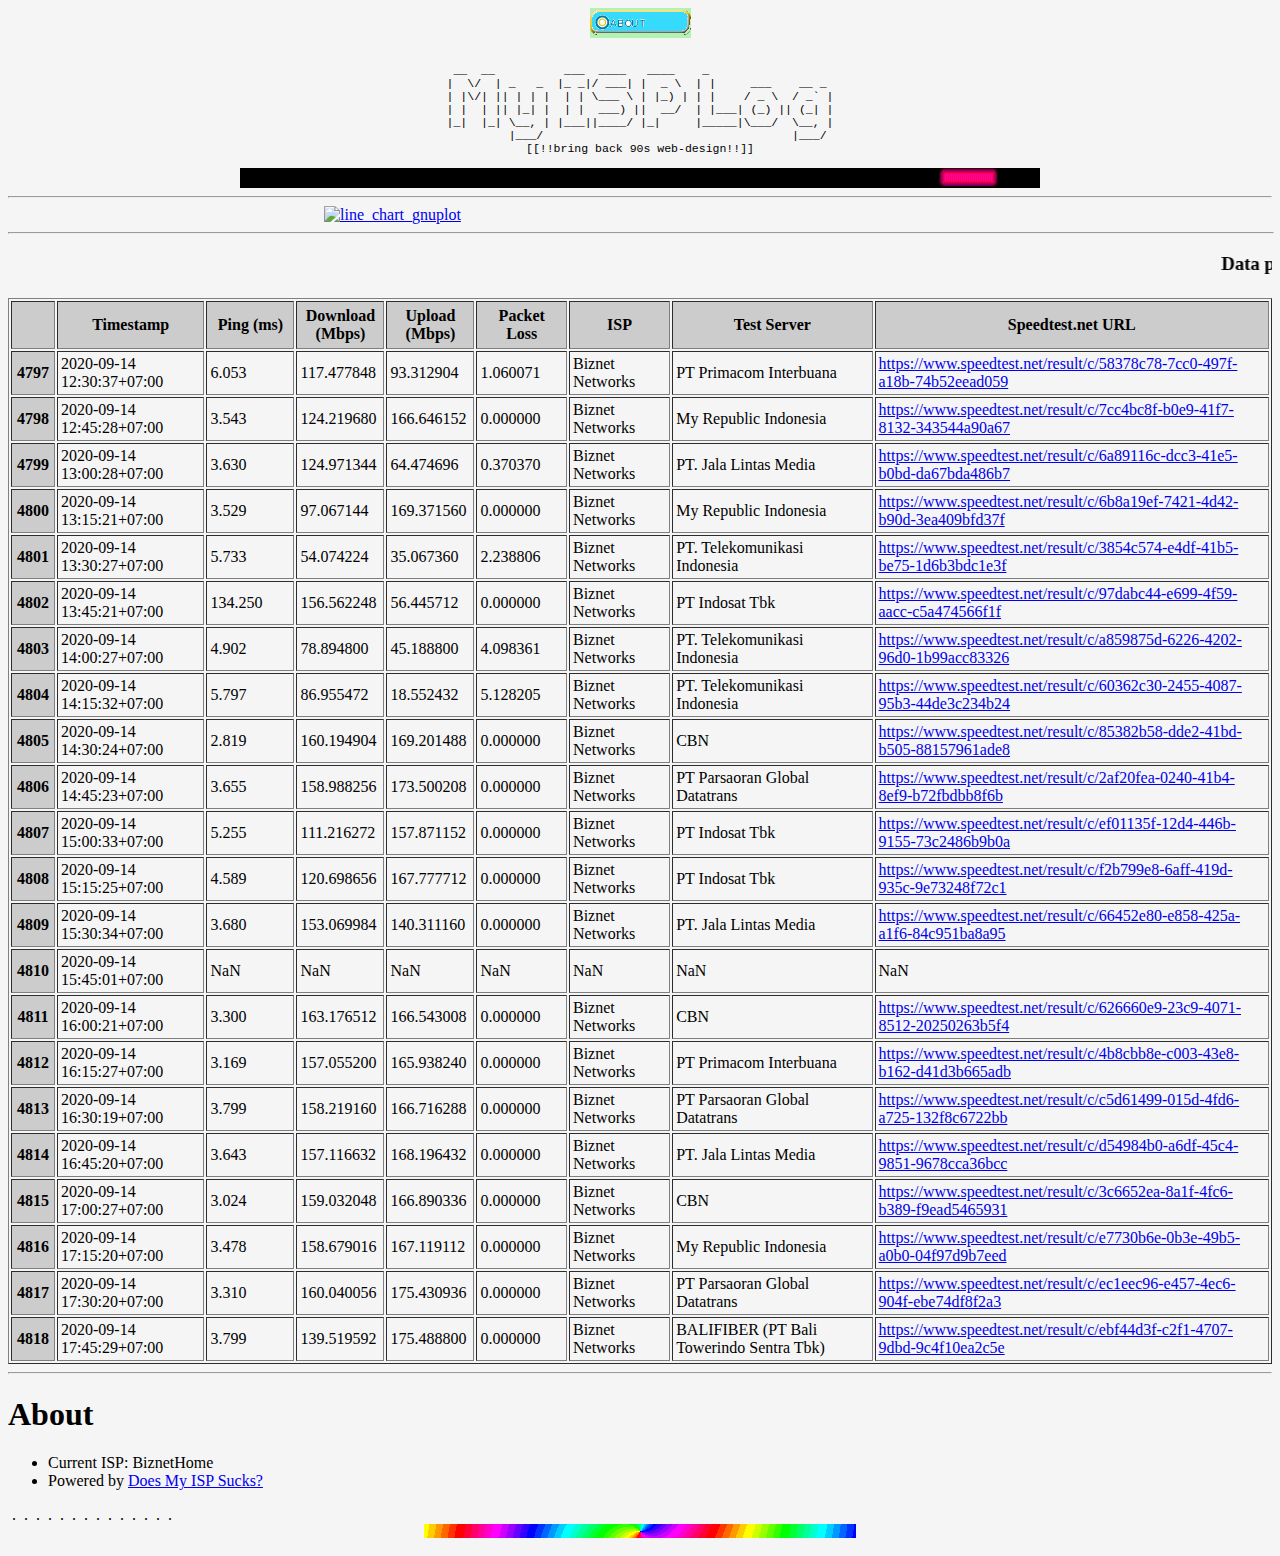
==== index.html @ 972574c7 "Initial commit" ====
<!DOCTYPE html>
<html lang="en">
	<head>
		<meta charset="UTF-8" />
		<meta property="og:title" content="My ISP Log" />
		<meta property="og:url" content="" />
		<meta property="og:site_name" content="My ISP Log" />
		<meta property="og:type" content="website" />

		<!-- pelican-fresh mod /ialexs -->
		<meta
			property="og:image"
			content="http://myisplog.s3-website-ap-southeast-1.amazonaws.com/qr-myisp.png"
		/>
		<meta property="twitter:title" content="My ISP Log" />
		<meta
			property="twitter:image:src"
			content="http://myisplog.s3-website-ap-southeast-1.amazonaws.com/qr-myisp.png"
		/>
		<meta property="twitter:card" content="summary" />
		<!-- pelican-fresh mod /ialexs -->

		<title>My ISP Log</title>
		<link rel="stylesheet" type="text/css" href="qr.css" />

		<!-- Global site tag (gtag.js) - Google Analytics -->
		<script
			async
			src="https://www.googletagmanager.com/gtag/js?id=UA-177864301-1"
		></script>
		<script>
			window.dataLayer = window.dataLayer || [];
			function gtag() {
				dataLayer.push(arguments);
			}
			gtag("js", new Date());

			gtag("config", "UA-177864301-1");
		</script>
		<!-- Global site tag (gtag.js) - Google Analytics -->
	</head>
	<body>
		<a href="#about"><img src="qr-about.gif" /></a>
		<div class="ascii-art">

 __  __          ___  ____   ____    _                  
|  \/  | _   _  |_ _|/ ___| |  _ \  | |     ___    __ _ 
| |\/| || | | |  | | \___ \ | |_) | | |    / _ \  / _` |
| |  | || |_| |  | |  ___) ||  __/  | |___| (_) || (_| |
|_|  |_| \__, | |___||____/ |_|     |_____|\___/  \__, |
         |___/                                    |___/ 
[[!!bring back 90s web-design!!]]
		</div>

		<img src="qr-welcome.gif" />
		<hr />
		<a href="qr-dataframe.png"
			><img src="qr-dataframe.png" alt="line_chart_gnuplot" style="width: 50%;"
		/></a>
		<hr width="100%" />
		<center>
			<!-- dataframe pandas export -->
<h3><marquee>Data previous ~5.5 hours</marquee></h3>
<table border="1" class="dataframe">
  <thead>
    <tr style="text-align: center;">
      <th style="min-width: 20px;"></th>
      <th style="min-width: 20px;">Timestamp</th>
      <th style="min-width: 20px;">Ping (ms)</th>
      <th style="min-width: 20px;">Download<br>(Mbps)</th>
      <th style="min-width: 20px;">Upload<br>(Mbps)</th>
      <th style="min-width: 20px;">Packet Loss</th>
      <th style="min-width: 20px;">ISP</th>
      <th style="min-width: 20px;">Test Server</th>
      <th style="min-width: 20px;">Speedtest.net URL</th>
    </tr>
  </thead>
  <tbody>
    <tr>
      <th>4797</th>
      <td>2020-09-14 12:30:37+07:00</td>
      <td>6.053</td>
      <td>117.477848</td>
      <td>93.312904</td>
      <td>1.060071</td>
      <td>Biznet Networks</td>
      <td>PT Primacom Interbuana</td>
      <td><a href="https://www.speedtest.net/result/c/58378c78-7cc0-497f-a18b-74b52eead059" target="_blank">https://www.speedtest.net/result/c/58378c78-7cc0-497f-a18b-74b52eead059</a></td>
    </tr>
    <tr>
      <th>4798</th>
      <td>2020-09-14 12:45:28+07:00</td>
      <td>3.543</td>
      <td>124.219680</td>
      <td>166.646152</td>
      <td>0.000000</td>
      <td>Biznet Networks</td>
      <td>My Republic Indonesia</td>
      <td><a href="https://www.speedtest.net/result/c/7cc4bc8f-b0e9-41f7-8132-343544a90a67" target="_blank">https://www.speedtest.net/result/c/7cc4bc8f-b0e9-41f7-8132-343544a90a67</a></td>
    </tr>
    <tr>
      <th>4799</th>
      <td>2020-09-14 13:00:28+07:00</td>
      <td>3.630</td>
      <td>124.971344</td>
      <td>64.474696</td>
      <td>0.370370</td>
      <td>Biznet Networks</td>
      <td>PT. Jala Lintas Media</td>
      <td><a href="https://www.speedtest.net/result/c/6a89116c-dcc3-41e5-b0bd-da67bda486b7" target="_blank">https://www.speedtest.net/result/c/6a89116c-dcc3-41e5-b0bd-da67bda486b7</a></td>
    </tr>
    <tr>
      <th>4800</th>
      <td>2020-09-14 13:15:21+07:00</td>
      <td>3.529</td>
      <td>97.067144</td>
      <td>169.371560</td>
      <td>0.000000</td>
      <td>Biznet Networks</td>
      <td>My Republic Indonesia</td>
      <td><a href="https://www.speedtest.net/result/c/6b8a19ef-7421-4d42-b90d-3ea409bfd37f" target="_blank">https://www.speedtest.net/result/c/6b8a19ef-7421-4d42-b90d-3ea409bfd37f</a></td>
    </tr>
    <tr>
      <th>4801</th>
      <td>2020-09-14 13:30:27+07:00</td>
      <td>5.733</td>
      <td>54.074224</td>
      <td>35.067360</td>
      <td>2.238806</td>
      <td>Biznet Networks</td>
      <td>PT. Telekomunikasi Indonesia</td>
      <td><a href="https://www.speedtest.net/result/c/3854c574-e4df-41b5-be75-1d6b3bdc1e3f" target="_blank">https://www.speedtest.net/result/c/3854c574-e4df-41b5-be75-1d6b3bdc1e3f</a></td>
    </tr>
    <tr>
      <th>4802</th>
      <td>2020-09-14 13:45:21+07:00</td>
      <td>134.250</td>
      <td>156.562248</td>
      <td>56.445712</td>
      <td>0.000000</td>
      <td>Biznet Networks</td>
      <td>PT Indosat Tbk</td>
      <td><a href="https://www.speedtest.net/result/c/97dabc44-e699-4f59-aacc-c5a474566f1f" target="_blank">https://www.speedtest.net/result/c/97dabc44-e699-4f59-aacc-c5a474566f1f</a></td>
    </tr>
    <tr>
      <th>4803</th>
      <td>2020-09-14 14:00:27+07:00</td>
      <td>4.902</td>
      <td>78.894800</td>
      <td>45.188800</td>
      <td>4.098361</td>
      <td>Biznet Networks</td>
      <td>PT. Telekomunikasi Indonesia</td>
      <td><a href="https://www.speedtest.net/result/c/a859875d-6226-4202-96d0-1b99acc83326" target="_blank">https://www.speedtest.net/result/c/a859875d-6226-4202-96d0-1b99acc83326</a></td>
    </tr>
    <tr>
      <th>4804</th>
      <td>2020-09-14 14:15:32+07:00</td>
      <td>5.797</td>
      <td>86.955472</td>
      <td>18.552432</td>
      <td>5.128205</td>
      <td>Biznet Networks</td>
      <td>PT. Telekomunikasi Indonesia</td>
      <td><a href="https://www.speedtest.net/result/c/60362c30-2455-4087-95b3-44de3c234b24" target="_blank">https://www.speedtest.net/result/c/60362c30-2455-4087-95b3-44de3c234b24</a></td>
    </tr>
    <tr>
      <th>4805</th>
      <td>2020-09-14 14:30:24+07:00</td>
      <td>2.819</td>
      <td>160.194904</td>
      <td>169.201488</td>
      <td>0.000000</td>
      <td>Biznet Networks</td>
      <td>CBN</td>
      <td><a href="https://www.speedtest.net/result/c/85382b58-dde2-41bd-b505-88157961ade8" target="_blank">https://www.speedtest.net/result/c/85382b58-dde2-41bd-b505-88157961ade8</a></td>
    </tr>
    <tr>
      <th>4806</th>
      <td>2020-09-14 14:45:23+07:00</td>
      <td>3.655</td>
      <td>158.988256</td>
      <td>173.500208</td>
      <td>0.000000</td>
      <td>Biznet Networks</td>
      <td>PT Parsaoran Global Datatrans</td>
      <td><a href="https://www.speedtest.net/result/c/2af20fea-0240-41b4-8ef9-b72fbdbb8f6b" target="_blank">https://www.speedtest.net/result/c/2af20fea-0240-41b4-8ef9-b72fbdbb8f6b</a></td>
    </tr>
    <tr>
      <th>4807</th>
      <td>2020-09-14 15:00:33+07:00</td>
      <td>5.255</td>
      <td>111.216272</td>
      <td>157.871152</td>
      <td>0.000000</td>
      <td>Biznet Networks</td>
      <td>PT Indosat Tbk</td>
      <td><a href="https://www.speedtest.net/result/c/ef01135f-12d4-446b-9155-73c2486b9b0a" target="_blank">https://www.speedtest.net/result/c/ef01135f-12d4-446b-9155-73c2486b9b0a</a></td>
    </tr>
    <tr>
      <th>4808</th>
      <td>2020-09-14 15:15:25+07:00</td>
      <td>4.589</td>
      <td>120.698656</td>
      <td>167.777712</td>
      <td>0.000000</td>
      <td>Biznet Networks</td>
      <td>PT Indosat Tbk</td>
      <td><a href="https://www.speedtest.net/result/c/f2b799e8-6aff-419d-935c-9e73248f72c1" target="_blank">https://www.speedtest.net/result/c/f2b799e8-6aff-419d-935c-9e73248f72c1</a></td>
    </tr>
    <tr>
      <th>4809</th>
      <td>2020-09-14 15:30:34+07:00</td>
      <td>3.680</td>
      <td>153.069984</td>
      <td>140.311160</td>
      <td>0.000000</td>
      <td>Biznet Networks</td>
      <td>PT. Jala Lintas Media</td>
      <td><a href="https://www.speedtest.net/result/c/66452e80-e858-425a-a1f6-84c951ba8a95" target="_blank">https://www.speedtest.net/result/c/66452e80-e858-425a-a1f6-84c951ba8a95</a></td>
    </tr>
    <tr>
      <th>4810</th>
      <td>2020-09-14 15:45:01+07:00</td>
      <td>NaN</td>
      <td>NaN</td>
      <td>NaN</td>
      <td>NaN</td>
      <td>NaN</td>
      <td>NaN</td>
      <td>NaN</td>
    </tr>
    <tr>
      <th>4811</th>
      <td>2020-09-14 16:00:21+07:00</td>
      <td>3.300</td>
      <td>163.176512</td>
      <td>166.543008</td>
      <td>0.000000</td>
      <td>Biznet Networks</td>
      <td>CBN</td>
      <td><a href="https://www.speedtest.net/result/c/626660e9-23c9-4071-8512-20250263b5f4" target="_blank">https://www.speedtest.net/result/c/626660e9-23c9-4071-8512-20250263b5f4</a></td>
    </tr>
    <tr>
      <th>4812</th>
      <td>2020-09-14 16:15:27+07:00</td>
      <td>3.169</td>
      <td>157.055200</td>
      <td>165.938240</td>
      <td>0.000000</td>
      <td>Biznet Networks</td>
      <td>PT Primacom Interbuana</td>
      <td><a href="https://www.speedtest.net/result/c/4b8cbb8e-c003-43e8-b162-d41d3b665adb" target="_blank">https://www.speedtest.net/result/c/4b8cbb8e-c003-43e8-b162-d41d3b665adb</a></td>
    </tr>
    <tr>
      <th>4813</th>
      <td>2020-09-14 16:30:19+07:00</td>
      <td>3.799</td>
      <td>158.219160</td>
      <td>166.716288</td>
      <td>0.000000</td>
      <td>Biznet Networks</td>
      <td>PT Parsaoran Global Datatrans</td>
      <td><a href="https://www.speedtest.net/result/c/c5d61499-015d-4fd6-a725-132f8c6722bb" target="_blank">https://www.speedtest.net/result/c/c5d61499-015d-4fd6-a725-132f8c6722bb</a></td>
    </tr>
    <tr>
      <th>4814</th>
      <td>2020-09-14 16:45:20+07:00</td>
      <td>3.643</td>
      <td>157.116632</td>
      <td>168.196432</td>
      <td>0.000000</td>
      <td>Biznet Networks</td>
      <td>PT. Jala Lintas Media</td>
      <td><a href="https://www.speedtest.net/result/c/d54984b0-a6df-45c4-9851-9678cca36bcc" target="_blank">https://www.speedtest.net/result/c/d54984b0-a6df-45c4-9851-9678cca36bcc</a></td>
    </tr>
    <tr>
      <th>4815</th>
      <td>2020-09-14 17:00:27+07:00</td>
      <td>3.024</td>
      <td>159.032048</td>
      <td>166.890336</td>
      <td>0.000000</td>
      <td>Biznet Networks</td>
      <td>CBN</td>
      <td><a href="https://www.speedtest.net/result/c/3c6652ea-8a1f-4fc6-b389-f9ead5465931" target="_blank">https://www.speedtest.net/result/c/3c6652ea-8a1f-4fc6-b389-f9ead5465931</a></td>
    </tr>
    <tr>
      <th>4816</th>
      <td>2020-09-14 17:15:20+07:00</td>
      <td>3.478</td>
      <td>158.679016</td>
      <td>167.119112</td>
      <td>0.000000</td>
      <td>Biznet Networks</td>
      <td>My Republic Indonesia</td>
      <td><a href="https://www.speedtest.net/result/c/e7730b6e-0b3e-49b5-a0b0-04f97d9b7eed" target="_blank">https://www.speedtest.net/result/c/e7730b6e-0b3e-49b5-a0b0-04f97d9b7eed</a></td>
    </tr>
    <tr>
      <th>4817</th>
      <td>2020-09-14 17:30:20+07:00</td>
      <td>3.310</td>
      <td>160.040056</td>
      <td>175.430936</td>
      <td>0.000000</td>
      <td>Biznet Networks</td>
      <td>PT Parsaoran Global Datatrans</td>
      <td><a href="https://www.speedtest.net/result/c/ec1eec96-e457-4ec6-904f-ebe74df8f2a3" target="_blank">https://www.speedtest.net/result/c/ec1eec96-e457-4ec6-904f-ebe74df8f2a3</a></td>
    </tr>
    <tr>
      <th>4818</th>
      <td>2020-09-14 17:45:29+07:00</td>
      <td>3.799</td>
      <td>139.519592</td>
      <td>175.488800</td>
      <td>0.000000</td>
      <td>Biznet Networks</td>
      <td>BALIFIBER (PT Bali Towerindo Sentra Tbk)</td>
      <td><a href="https://www.speedtest.net/result/c/ebf44d3f-c2f1-4707-9dbd-9c4f10ea2c5e" target="_blank">https://www.speedtest.net/result/c/ebf44d3f-c2f1-4707-9dbd-9c4f10ea2c5e</a></td>
    </tr>
  </tbody>
</table>
		</center>

		<!-- dataframe pandas export -->

		<hr>
<a name="about"><h1>About</h1></a>
		<ul>
			<li>Current ISP: BiznetHome</li>
			<li>Powered by <A href="https://github.com/ialexs/doesmyispsucks">Does My ISP Sucks?</a></li>
		</ul>

&nbsp;.
&nbsp;.
&nbsp;.
&nbsp;.
&nbsp;.
&nbsp;.
&nbsp;.
&nbsp;.
&nbsp;.
&nbsp;.
&nbsp;.
&nbsp;.
&nbsp;.
&nbsp;.
<img src="qr-barcolours.gif">
</body>
</html>
---- qr.css ----
/* Pretty Pandas Dataframes */
/* https://gist.github.com/HHammond/22bf58c8f1a163d1f9ef#file-pretty-table-css */
/* .dataframe * {border-color: #c0c0c0 !important;} */
.dataframe table{width: 50%;}
.dataframe th{background: #ccc; padding: 5px;}
.dataframe td{text-align: left; min-width:5em; padding: 3px; }

/* Format summary rows */
.dataframe-summary-row tr:last-child,
.dataframe-summary-col td:last-child{
    background: #eee;
    font-weight: 800;
}

body {
	  background-color: whitesmoke;
}



img {
  display: block;
  margin-left: auto;
  margin-right: auto;
}

.aligncenter {
	    text-align: center;
}

.ascii-art {
	  text-align:center;
		  font-size: 0.9vw;
			font-family: monospace;
			white-space: pre;
}
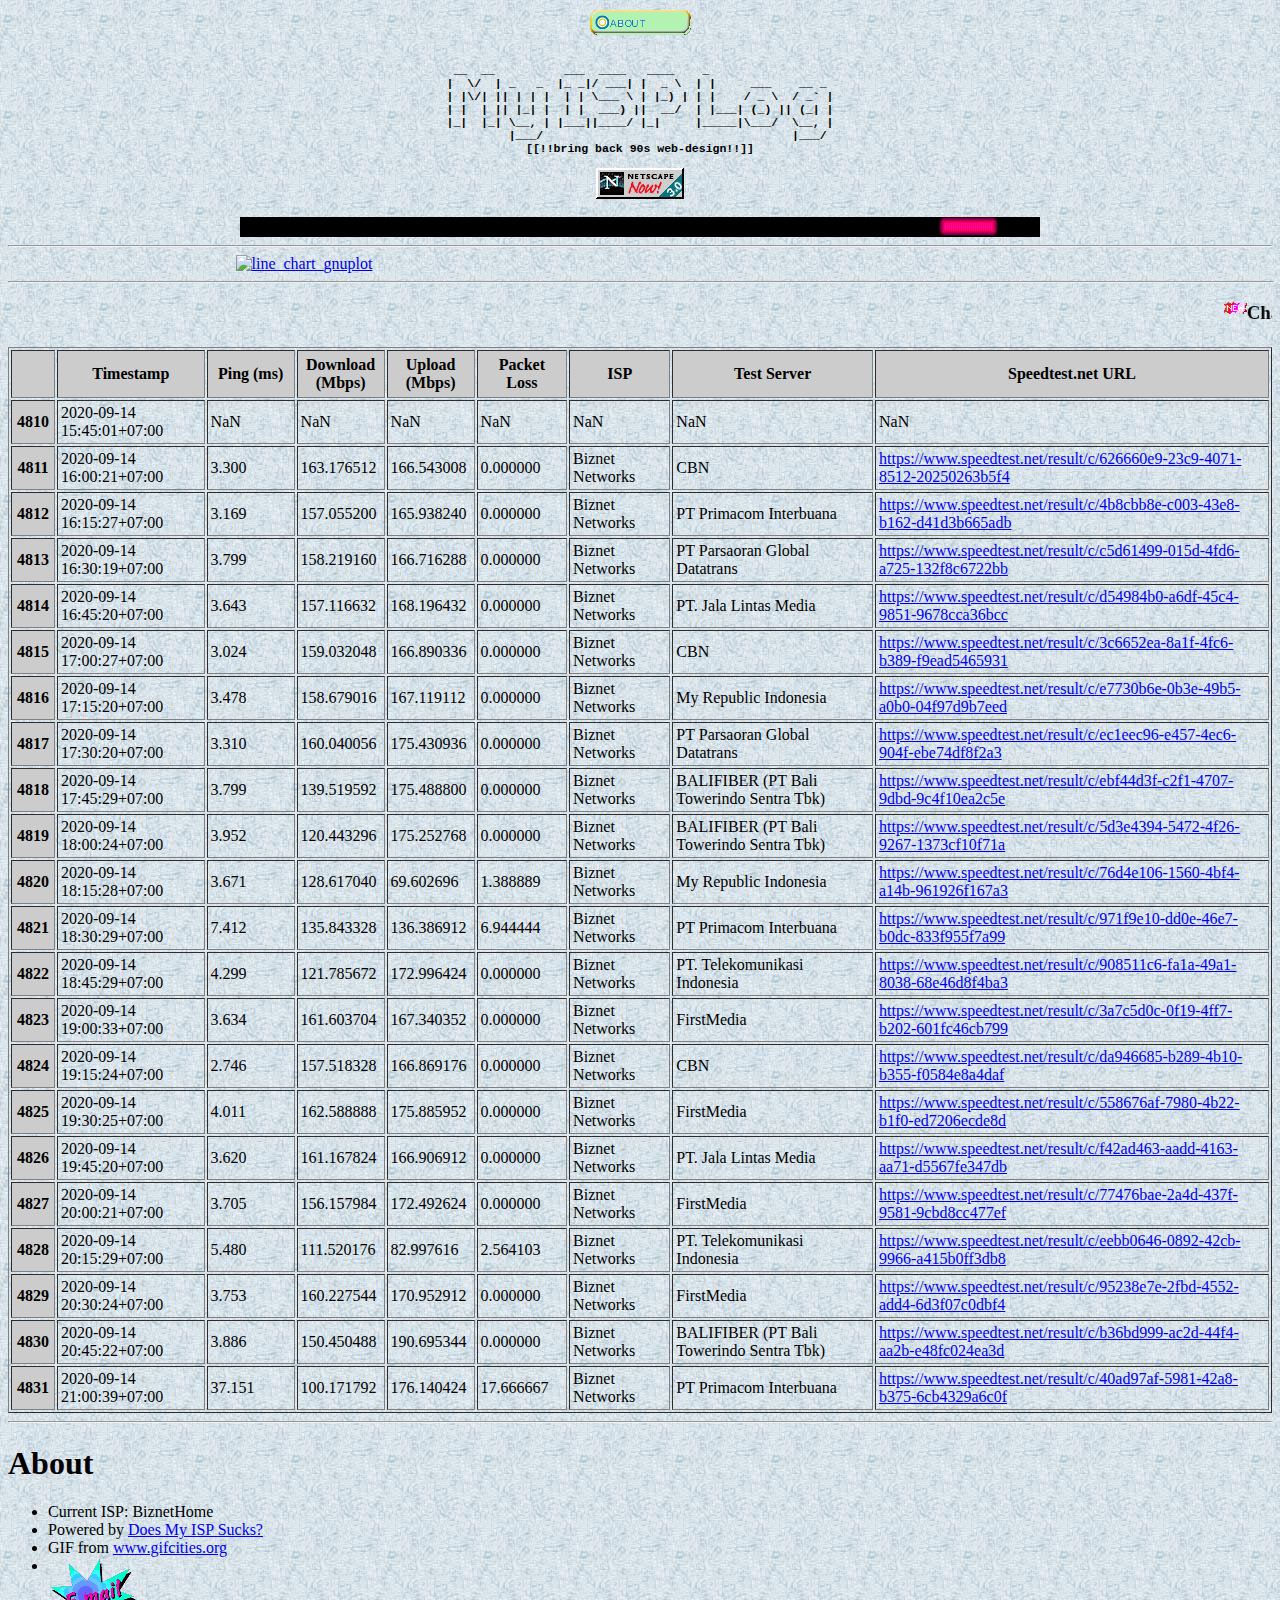
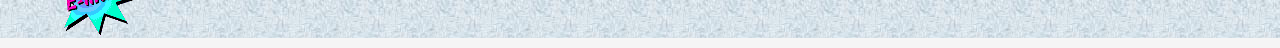
==== commit 0e6b59ab: "90s GIFs ftw.. lmao :)" ====
--- a/index.html
+++ b/index.html
@@ -39,7 +39,7 @@
 		</script>
 		<!-- Global site tag (gtag.js) - Google Analytics -->
 	</head>
-	<body>
+	<body background="qr-background.jpg">
 		<a href="#about"><img src="qr-about.gif" /></a>
 		<div class="ascii-art">
 
@@ -52,15 +52,15 @@
 [[!!bring back 90s web-design!!]]
 		</div>
 
-		<img src="qr-welcome.gif" />
+		<a href="https://en.wikipedia.org/wiki/Netscape_Navigator"><img src="qr-netscape.gif"></a><br><img src="qr-welcome.gif" />
 		<hr />
 		<a href="qr-dataframe.png"
-			><img src="qr-dataframe.png" alt="line_chart_gnuplot" style="width: 50%;"
+			><img src="qr-dataframe.png" alt="line_chart_gnuplot" style="width: 64%;"
 		/></a>
 		<hr width="100%" />
 		<center>
 			<!-- dataframe pandas export -->
-<h3><marquee>Data previous ~5.5 hours</marquee></h3>
+<h3><marquee><img align=left src=qr-new.gif>Chart created: Mon, 14/Sep/2020  21:14:12 WIB - Data previous ~5.5 hours</marquee></h3>
 <table border="1" class="dataframe">
   <thead>
     <tr style="text-align: center;">
@@ -77,149 +77,6 @@
   </thead>
   <tbody>
     <tr>
-      <th>4797</th>
-      <td>2020-09-14 12:30:37+07:00</td>
-      <td>6.053</td>
-      <td>117.477848</td>
-      <td>93.312904</td>
-      <td>1.060071</td>
-      <td>Biznet Networks</td>
-      <td>PT Primacom Interbuana</td>
-      <td><a href="https://www.speedtest.net/result/c/58378c78-7cc0-497f-a18b-74b52eead059" target="_blank">https://www.speedtest.net/result/c/58378c78-7cc0-497f-a18b-74b52eead059</a></td>
-    </tr>
-    <tr>
-      <th>4798</th>
-      <td>2020-09-14 12:45:28+07:00</td>
-      <td>3.543</td>
-      <td>124.219680</td>
-      <td>166.646152</td>
-      <td>0.000000</td>
-      <td>Biznet Networks</td>
-      <td>My Republic Indonesia</td>
-      <td><a href="https://www.speedtest.net/result/c/7cc4bc8f-b0e9-41f7-8132-343544a90a67" target="_blank">https://www.speedtest.net/result/c/7cc4bc8f-b0e9-41f7-8132-343544a90a67</a></td>
-    </tr>
-    <tr>
-      <th>4799</th>
-      <td>2020-09-14 13:00:28+07:00</td>
-      <td>3.630</td>
-      <td>124.971344</td>
-      <td>64.474696</td>
-      <td>0.370370</td>
-      <td>Biznet Networks</td>
-      <td>PT. Jala Lintas Media</td>
-      <td><a href="https://www.speedtest.net/result/c/6a89116c-dcc3-41e5-b0bd-da67bda486b7" target="_blank">https://www.speedtest.net/result/c/6a89116c-dcc3-41e5-b0bd-da67bda486b7</a></td>
-    </tr>
-    <tr>
-      <th>4800</th>
-      <td>2020-09-14 13:15:21+07:00</td>
-      <td>3.529</td>
-      <td>97.067144</td>
-      <td>169.371560</td>
-      <td>0.000000</td>
-      <td>Biznet Networks</td>
-      <td>My Republic Indonesia</td>
-      <td><a href="https://www.speedtest.net/result/c/6b8a19ef-7421-4d42-b90d-3ea409bfd37f" target="_blank">https://www.speedtest.net/result/c/6b8a19ef-7421-4d42-b90d-3ea409bfd37f</a></td>
-    </tr>
-    <tr>
-      <th>4801</th>
-      <td>2020-09-14 13:30:27+07:00</td>
-      <td>5.733</td>
-      <td>54.074224</td>
-      <td>35.067360</td>
-      <td>2.238806</td>
-      <td>Biznet Networks</td>
-      <td>PT. Telekomunikasi Indonesia</td>
-      <td><a href="https://www.speedtest.net/result/c/3854c574-e4df-41b5-be75-1d6b3bdc1e3f" target="_blank">https://www.speedtest.net/result/c/3854c574-e4df-41b5-be75-1d6b3bdc1e3f</a></td>
-    </tr>
-    <tr>
-      <th>4802</th>
-      <td>2020-09-14 13:45:21+07:00</td>
-      <td>134.250</td>
-      <td>156.562248</td>
-      <td>56.445712</td>
-      <td>0.000000</td>
-      <td>Biznet Networks</td>
-      <td>PT Indosat Tbk</td>
-      <td><a href="https://www.speedtest.net/result/c/97dabc44-e699-4f59-aacc-c5a474566f1f" target="_blank">https://www.speedtest.net/result/c/97dabc44-e699-4f59-aacc-c5a474566f1f</a></td>
-    </tr>
-    <tr>
-      <th>4803</th>
-      <td>2020-09-14 14:00:27+07:00</td>
-      <td>4.902</td>
-      <td>78.894800</td>
-      <td>45.188800</td>
-      <td>4.098361</td>
-      <td>Biznet Networks</td>
-      <td>PT. Telekomunikasi Indonesia</td>
-      <td><a href="https://www.speedtest.net/result/c/a859875d-6226-4202-96d0-1b99acc83326" target="_blank">https://www.speedtest.net/result/c/a859875d-6226-4202-96d0-1b99acc83326</a></td>
-    </tr>
-    <tr>
-      <th>4804</th>
-      <td>2020-09-14 14:15:32+07:00</td>
-      <td>5.797</td>
-      <td>86.955472</td>
-      <td>18.552432</td>
-      <td>5.128205</td>
-      <td>Biznet Networks</td>
-      <td>PT. Telekomunikasi Indonesia</td>
-      <td><a href="https://www.speedtest.net/result/c/60362c30-2455-4087-95b3-44de3c234b24" target="_blank">https://www.speedtest.net/result/c/60362c30-2455-4087-95b3-44de3c234b24</a></td>
-    </tr>
-    <tr>
-      <th>4805</th>
-      <td>2020-09-14 14:30:24+07:00</td>
-      <td>2.819</td>
-      <td>160.194904</td>
-      <td>169.201488</td>
-      <td>0.000000</td>
-      <td>Biznet Networks</td>
-      <td>CBN</td>
-      <td><a href="https://www.speedtest.net/result/c/85382b58-dde2-41bd-b505-88157961ade8" target="_blank">https://www.speedtest.net/result/c/85382b58-dde2-41bd-b505-88157961ade8</a></td>
-    </tr>
-    <tr>
-      <th>4806</th>
-      <td>2020-09-14 14:45:23+07:00</td>
-      <td>3.655</td>
-      <td>158.988256</td>
-      <td>173.500208</td>
-      <td>0.000000</td>
-      <td>Biznet Networks</td>
-      <td>PT Parsaoran Global Datatrans</td>
-      <td><a href="https://www.speedtest.net/result/c/2af20fea-0240-41b4-8ef9-b72fbdbb8f6b" target="_blank">https://www.speedtest.net/result/c/2af20fea-0240-41b4-8ef9-b72fbdbb8f6b</a></td>
-    </tr>
-    <tr>
-      <th>4807</th>
-      <td>2020-09-14 15:00:33+07:00</td>
-      <td>5.255</td>
-      <td>111.216272</td>
-      <td>157.871152</td>
-      <td>0.000000</td>
-      <td>Biznet Networks</td>
-      <td>PT Indosat Tbk</td>
-      <td><a href="https://www.speedtest.net/result/c/ef01135f-12d4-446b-9155-73c2486b9b0a" target="_blank">https://www.speedtest.net/result/c/ef01135f-12d4-446b-9155-73c2486b9b0a</a></td>
-    </tr>
-    <tr>
-      <th>4808</th>
-      <td>2020-09-14 15:15:25+07:00</td>
-      <td>4.589</td>
-      <td>120.698656</td>
-      <td>167.777712</td>
-      <td>0.000000</td>
-      <td>Biznet Networks</td>
-      <td>PT Indosat Tbk</td>
-      <td><a href="https://www.speedtest.net/result/c/f2b799e8-6aff-419d-935c-9e73248f72c1" target="_blank">https://www.speedtest.net/result/c/f2b799e8-6aff-419d-935c-9e73248f72c1</a></td>
-    </tr>
-    <tr>
-      <th>4809</th>
-      <td>2020-09-14 15:30:34+07:00</td>
-      <td>3.680</td>
-      <td>153.069984</td>
-      <td>140.311160</td>
-      <td>0.000000</td>
-      <td>Biznet Networks</td>
-      <td>PT. Jala Lintas Media</td>
-      <td><a href="https://www.speedtest.net/result/c/66452e80-e858-425a-a1f6-84c951ba8a95" target="_blank">https://www.speedtest.net/result/c/66452e80-e858-425a-a1f6-84c951ba8a95</a></td>
-    </tr>
-    <tr>
       <th>4810</th>
       <td>2020-09-14 15:45:01+07:00</td>
       <td>NaN</td>
@@ -318,6 +175,149 @@
       <td>BALIFIBER (PT Bali Towerindo Sentra Tbk)</td>
       <td><a href="https://www.speedtest.net/result/c/ebf44d3f-c2f1-4707-9dbd-9c4f10ea2c5e" target="_blank">https://www.speedtest.net/result/c/ebf44d3f-c2f1-4707-9dbd-9c4f10ea2c5e</a></td>
     </tr>
+    <tr>
+      <th>4819</th>
+      <td>2020-09-14 18:00:24+07:00</td>
+      <td>3.952</td>
+      <td>120.443296</td>
+      <td>175.252768</td>
+      <td>0.000000</td>
+      <td>Biznet Networks</td>
+      <td>BALIFIBER (PT Bali Towerindo Sentra Tbk)</td>
+      <td><a href="https://www.speedtest.net/result/c/5d3e4394-5472-4f26-9267-1373cf10f71a" target="_blank">https://www.speedtest.net/result/c/5d3e4394-5472-4f26-9267-1373cf10f71a</a></td>
+    </tr>
+    <tr>
+      <th>4820</th>
+      <td>2020-09-14 18:15:28+07:00</td>
+      <td>3.671</td>
+      <td>128.617040</td>
+      <td>69.602696</td>
+      <td>1.388889</td>
+      <td>Biznet Networks</td>
+      <td>My Republic Indonesia</td>
+      <td><a href="https://www.speedtest.net/result/c/76d4e106-1560-4bf4-a14b-961926f167a3" target="_blank">https://www.speedtest.net/result/c/76d4e106-1560-4bf4-a14b-961926f167a3</a></td>
+    </tr>
+    <tr>
+      <th>4821</th>
+      <td>2020-09-14 18:30:29+07:00</td>
+      <td>7.412</td>
+      <td>135.843328</td>
+      <td>136.386912</td>
+      <td>6.944444</td>
+      <td>Biznet Networks</td>
+      <td>PT Primacom Interbuana</td>
+      <td><a href="https://www.speedtest.net/result/c/971f9e10-dd0e-46e7-b0dc-833f955f7a99" target="_blank">https://www.speedtest.net/result/c/971f9e10-dd0e-46e7-b0dc-833f955f7a99</a></td>
+    </tr>
+    <tr>
+      <th>4822</th>
+      <td>2020-09-14 18:45:29+07:00</td>
+      <td>4.299</td>
+      <td>121.785672</td>
+      <td>172.996424</td>
+      <td>0.000000</td>
+      <td>Biznet Networks</td>
+      <td>PT. Telekomunikasi Indonesia</td>
+      <td><a href="https://www.speedtest.net/result/c/908511c6-fa1a-49a1-8038-68e46d8f4ba3" target="_blank">https://www.speedtest.net/result/c/908511c6-fa1a-49a1-8038-68e46d8f4ba3</a></td>
+    </tr>
+    <tr>
+      <th>4823</th>
+      <td>2020-09-14 19:00:33+07:00</td>
+      <td>3.634</td>
+      <td>161.603704</td>
+      <td>167.340352</td>
+      <td>0.000000</td>
+      <td>Biznet Networks</td>
+      <td>FirstMedia</td>
+      <td><a href="https://www.speedtest.net/result/c/3a7c5d0c-0f19-4ff7-b202-601fc46cb799" target="_blank">https://www.speedtest.net/result/c/3a7c5d0c-0f19-4ff7-b202-601fc46cb799</a></td>
+    </tr>
+    <tr>
+      <th>4824</th>
+      <td>2020-09-14 19:15:24+07:00</td>
+      <td>2.746</td>
+      <td>157.518328</td>
+      <td>166.869176</td>
+      <td>0.000000</td>
+      <td>Biznet Networks</td>
+      <td>CBN</td>
+      <td><a href="https://www.speedtest.net/result/c/da946685-b289-4b10-b355-f0584e8a4daf" target="_blank">https://www.speedtest.net/result/c/da946685-b289-4b10-b355-f0584e8a4daf</a></td>
+    </tr>
+    <tr>
+      <th>4825</th>
+      <td>2020-09-14 19:30:25+07:00</td>
+      <td>4.011</td>
+      <td>162.588888</td>
+      <td>175.885952</td>
+      <td>0.000000</td>
+      <td>Biznet Networks</td>
+      <td>FirstMedia</td>
+      <td><a href="https://www.speedtest.net/result/c/558676af-7980-4b22-b1f0-ed7206ecde8d" target="_blank">https://www.speedtest.net/result/c/558676af-7980-4b22-b1f0-ed7206ecde8d</a></td>
+    </tr>
+    <tr>
+      <th>4826</th>
+      <td>2020-09-14 19:45:20+07:00</td>
+      <td>3.620</td>
+      <td>161.167824</td>
+      <td>166.906912</td>
+      <td>0.000000</td>
+      <td>Biznet Networks</td>
+      <td>PT. Jala Lintas Media</td>
+      <td><a href="https://www.speedtest.net/result/c/f42ad463-aadd-4163-aa71-d5567fe347db" target="_blank">https://www.speedtest.net/result/c/f42ad463-aadd-4163-aa71-d5567fe347db</a></td>
+    </tr>
+    <tr>
+      <th>4827</th>
+      <td>2020-09-14 20:00:21+07:00</td>
+      <td>3.705</td>
+      <td>156.157984</td>
+      <td>172.492624</td>
+      <td>0.000000</td>
+      <td>Biznet Networks</td>
+      <td>FirstMedia</td>
+      <td><a href="https://www.speedtest.net/result/c/77476bae-2a4d-437f-9581-9cbd8cc477ef" target="_blank">https://www.speedtest.net/result/c/77476bae-2a4d-437f-9581-9cbd8cc477ef</a></td>
+    </tr>
+    <tr>
+      <th>4828</th>
+      <td>2020-09-14 20:15:29+07:00</td>
+      <td>5.480</td>
+      <td>111.520176</td>
+      <td>82.997616</td>
+      <td>2.564103</td>
+      <td>Biznet Networks</td>
+      <td>PT. Telekomunikasi Indonesia</td>
+      <td><a href="https://www.speedtest.net/result/c/eebb0646-0892-42cb-9966-a415b0ff3db8" target="_blank">https://www.speedtest.net/result/c/eebb0646-0892-42cb-9966-a415b0ff3db8</a></td>
+    </tr>
+    <tr>
+      <th>4829</th>
+      <td>2020-09-14 20:30:24+07:00</td>
+      <td>3.753</td>
+      <td>160.227544</td>
+      <td>170.952912</td>
+      <td>0.000000</td>
+      <td>Biznet Networks</td>
+      <td>FirstMedia</td>
+      <td><a href="https://www.speedtest.net/result/c/95238e7e-2fbd-4552-add4-6d3f07c0dbf4" target="_blank">https://www.speedtest.net/result/c/95238e7e-2fbd-4552-add4-6d3f07c0dbf4</a></td>
+    </tr>
+    <tr>
+      <th>4830</th>
+      <td>2020-09-14 20:45:22+07:00</td>
+      <td>3.886</td>
+      <td>150.450488</td>
+      <td>190.695344</td>
+      <td>0.000000</td>
+      <td>Biznet Networks</td>
+      <td>BALIFIBER (PT Bali Towerindo Sentra Tbk)</td>
+      <td><a href="https://www.speedtest.net/result/c/b36bd999-ac2d-44f4-aa2b-e48fc024ea3d" target="_blank">https://www.speedtest.net/result/c/b36bd999-ac2d-44f4-aa2b-e48fc024ea3d</a></td>
+    </tr>
+    <tr>
+      <th>4831</th>
+      <td>2020-09-14 21:00:39+07:00</td>
+      <td>37.151</td>
+      <td>100.171792</td>
+      <td>176.140424</td>
+      <td>17.666667</td>
+      <td>Biznet Networks</td>
+      <td>PT Primacom Interbuana</td>
+      <td><a href="https://www.speedtest.net/result/c/40ad97af-5981-42a8-b375-6cb4329a6c0f" target="_blank">https://www.speedtest.net/result/c/40ad97af-5981-42a8-b375-6cb4329a6c0f</a></td>
+    </tr>
   </tbody>
 </table>
 		</center>
@@ -329,22 +329,9 @@
 		<ul>
 			<li>Current ISP: BiznetHome</li>
 			<li>Powered by <A href="https://github.com/ialexs/doesmyispsucks">Does My ISP Sucks?</a></li>
+			<li>GIF from <a href="https://gifcities.org">www.gifcities.org</a></li>
+			<li><a href="mailto:ialexs@gmail.com"><img align="left" src="qr-mailto.gif"></a></li>
 		</ul>
 
-&nbsp;.
-&nbsp;.
-&nbsp;.
-&nbsp;.
-&nbsp;.
-&nbsp;.
-&nbsp;.
-&nbsp;.
-&nbsp;.
-&nbsp;.
-&nbsp;.
-&nbsp;.
-&nbsp;.
-&nbsp;.
-<img src="qr-barcolours.gif">
 </body>
 </html>
--- a/qr.css
+++ b/qr.css
@@ -32,5 +32,6 @@
 	  text-align:center;
 		  font-size: 0.9vw;
 			font-family: monospace;
+			font-weight: 900;
 			white-space: pre;
 }
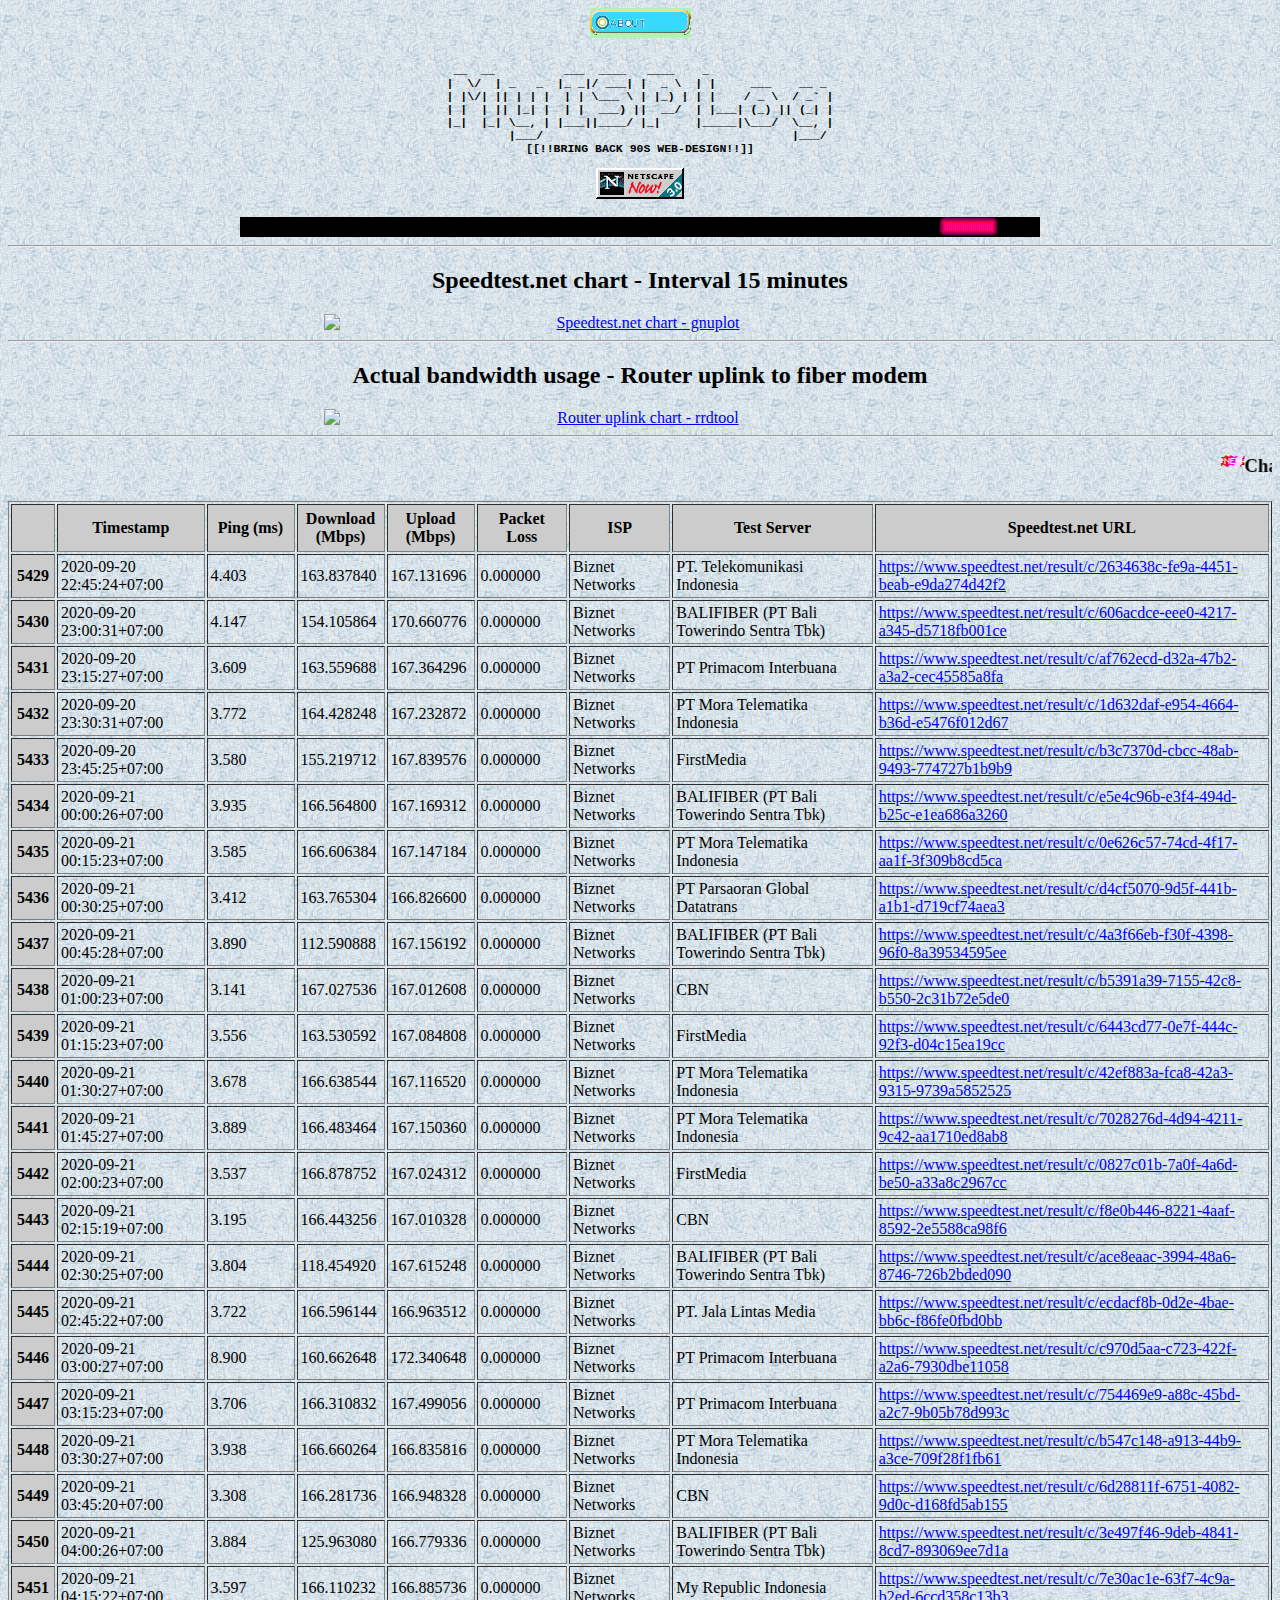
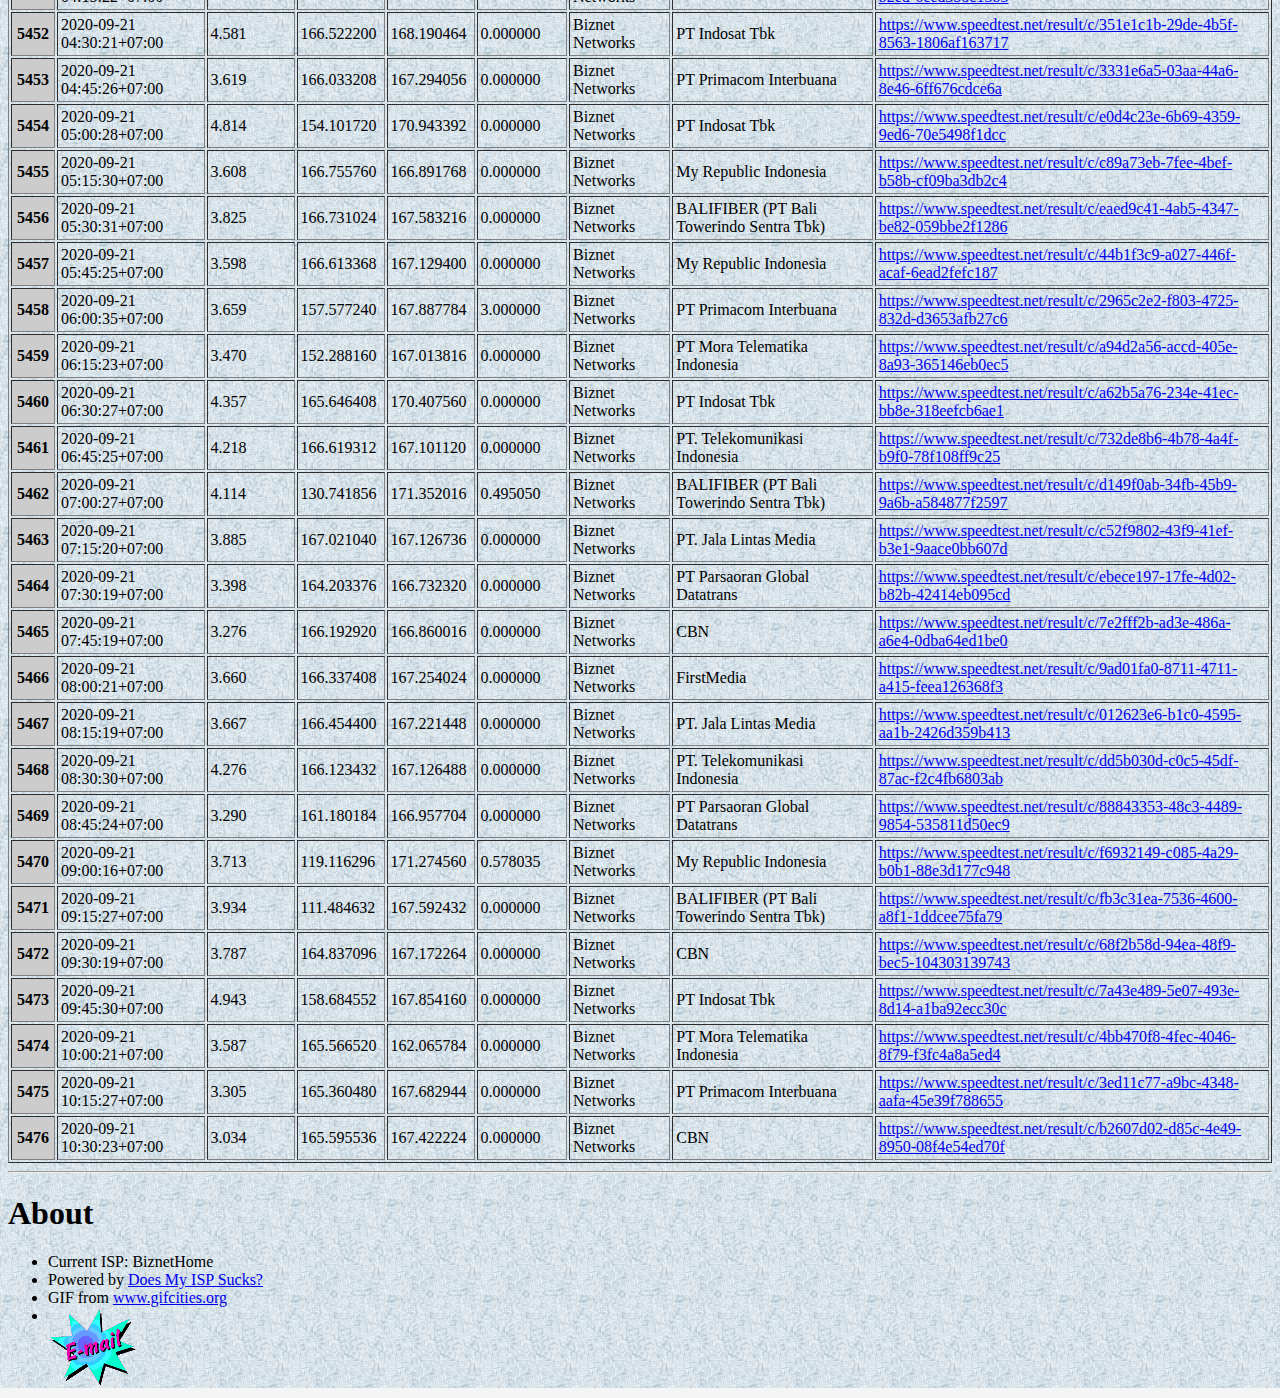
==== commit 0746271a: "lalalayeyeye" ====
--- a/index.html
+++ b/index.html
@@ -4,7 +4,7 @@
 		<meta charset="UTF-8" />
 		<meta property="og:title" content="My ISP Log" />
 		<meta property="og:url" content="" />
-		<meta property="og:site_name" content="My ISP Log" />
+		<meta property="og:site_name" content="My Home ISP Log" />
 		<meta property="og:type" content="website" />
 
 		<!-- pelican-fresh mod /ialexs -->
@@ -49,18 +49,24 @@
 | |  | || |_| |  | |  ___) ||  __/  | |___| (_) || (_| |
 |_|  |_| \__, | |___||____/ |_|     |_____|\___/  \__, |
          |___/                                    |___/ 
-[[!!bring back 90s web-design!!]]
+[[!!BRING BACK 90S WEB-DESIGN!!]]
 		</div>
 
 		<a href="https://en.wikipedia.org/wiki/Netscape_Navigator"><img src="qr-netscape.gif"></a><br><img src="qr-welcome.gif" />
 		<hr />
-		<a href="qr-dataframe.png"
-			><img src="qr-dataframe.png" alt="line_chart_gnuplot" style="width: 64%;"
-		/></a>
+		<center>
+		<h2>Speedtest.net chart - Interval 15 minutes</h2>
+		<!-- plot using gnuplot using speedtest.net data -->
+		<a href="qr-dataframe.png" ><img src="qr-dataframe.png" title="Speedtest.net chart. Plot with gnuplot" alt="Speedtest.net chart - gnuplot" style="width: 50%;" /></a>
 		<hr width="100%" />
-		<center>
-			<!-- dataframe pandas export -->
-<h3><marquee><img align=left src=qr-new.gif>Chart created: Mon, 14/Sep/2020  21:14:12 WIB - Data previous ~5.5 hours</marquee></h3>
+		<h2>Actual bandwidth usage - Router uplink to fiber modem</h2>
+		<!-- plot using Cacti SNMP trap to main router -->
+		<a href="cacti-graph.png" ><img src="cacti-graph.png" title="Router uplink to ISP chart. Plot with rrdtool with Cacti data" alt="Router uplink chart - rrdtool" style="width: 50%;" /></a>
+		<hr width="100%" />
+
+			<!-- Dataframe Pandas to_html()-->
+
+<h3><marquee><img align=left src=qr-new.gif>Chart created: Mon, 21/Sep/2020  10:33:53 WIB - Previous Speedtest.net result ~12.0 hrs back</marquee></h3>
 <table border="1" class="dataframe">
   <thead>
     <tr style="text-align: center;">
@@ -77,246 +83,532 @@
   </thead>
   <tbody>
     <tr>
-      <th>4810</th>
-      <td>2020-09-14 15:45:01+07:00</td>
-      <td>NaN</td>
-      <td>NaN</td>
-      <td>NaN</td>
-      <td>NaN</td>
-      <td>NaN</td>
-      <td>NaN</td>
-      <td>NaN</td>
-    </tr>
-    <tr>
-      <th>4811</th>
-      <td>2020-09-14 16:00:21+07:00</td>
-      <td>3.300</td>
-      <td>163.176512</td>
-      <td>166.543008</td>
+      <th>5429</th>
+      <td>2020-09-20 22:45:24+07:00</td>
+      <td>4.403</td>
+      <td>163.837840</td>
+      <td>167.131696</td>
+      <td>0.000000</td>
+      <td>Biznet Networks</td>
+      <td>PT. Telekomunikasi Indonesia</td>
+      <td><a href="https://www.speedtest.net/result/c/2634638c-fe9a-4451-beab-e9da274d42f2" target="_blank">https://www.speedtest.net/result/c/2634638c-fe9a-4451-beab-e9da274d42f2</a></td>
+    </tr>
+    <tr>
+      <th>5430</th>
+      <td>2020-09-20 23:00:31+07:00</td>
+      <td>4.147</td>
+      <td>154.105864</td>
+      <td>170.660776</td>
+      <td>0.000000</td>
+      <td>Biznet Networks</td>
+      <td>BALIFIBER (PT Bali Towerindo Sentra Tbk)</td>
+      <td><a href="https://www.speedtest.net/result/c/606acdce-eee0-4217-a345-d5718fb001ce" target="_blank">https://www.speedtest.net/result/c/606acdce-eee0-4217-a345-d5718fb001ce</a></td>
+    </tr>
+    <tr>
+      <th>5431</th>
+      <td>2020-09-20 23:15:27+07:00</td>
+      <td>3.609</td>
+      <td>163.559688</td>
+      <td>167.364296</td>
+      <td>0.000000</td>
+      <td>Biznet Networks</td>
+      <td>PT Primacom Interbuana</td>
+      <td><a href="https://www.speedtest.net/result/c/af762ecd-d32a-47b2-a3a2-cec45585a8fa" target="_blank">https://www.speedtest.net/result/c/af762ecd-d32a-47b2-a3a2-cec45585a8fa</a></td>
+    </tr>
+    <tr>
+      <th>5432</th>
+      <td>2020-09-20 23:30:31+07:00</td>
+      <td>3.772</td>
+      <td>164.428248</td>
+      <td>167.232872</td>
+      <td>0.000000</td>
+      <td>Biznet Networks</td>
+      <td>PT Mora Telematika Indonesia</td>
+      <td><a href="https://www.speedtest.net/result/c/1d632daf-e954-4664-b36d-e5476f012d67" target="_blank">https://www.speedtest.net/result/c/1d632daf-e954-4664-b36d-e5476f012d67</a></td>
+    </tr>
+    <tr>
+      <th>5433</th>
+      <td>2020-09-20 23:45:25+07:00</td>
+      <td>3.580</td>
+      <td>155.219712</td>
+      <td>167.839576</td>
+      <td>0.000000</td>
+      <td>Biznet Networks</td>
+      <td>FirstMedia</td>
+      <td><a href="https://www.speedtest.net/result/c/b3c7370d-cbcc-48ab-9493-774727b1b9b9" target="_blank">https://www.speedtest.net/result/c/b3c7370d-cbcc-48ab-9493-774727b1b9b9</a></td>
+    </tr>
+    <tr>
+      <th>5434</th>
+      <td>2020-09-21 00:00:26+07:00</td>
+      <td>3.935</td>
+      <td>166.564800</td>
+      <td>167.169312</td>
+      <td>0.000000</td>
+      <td>Biznet Networks</td>
+      <td>BALIFIBER (PT Bali Towerindo Sentra Tbk)</td>
+      <td><a href="https://www.speedtest.net/result/c/e5e4c96b-e3f4-494d-b25c-e1ea686a3260" target="_blank">https://www.speedtest.net/result/c/e5e4c96b-e3f4-494d-b25c-e1ea686a3260</a></td>
+    </tr>
+    <tr>
+      <th>5435</th>
+      <td>2020-09-21 00:15:23+07:00</td>
+      <td>3.585</td>
+      <td>166.606384</td>
+      <td>167.147184</td>
+      <td>0.000000</td>
+      <td>Biznet Networks</td>
+      <td>PT Mora Telematika Indonesia</td>
+      <td><a href="https://www.speedtest.net/result/c/0e626c57-74cd-4f17-aa1f-3f309b8cd5ca" target="_blank">https://www.speedtest.net/result/c/0e626c57-74cd-4f17-aa1f-3f309b8cd5ca</a></td>
+    </tr>
+    <tr>
+      <th>5436</th>
+      <td>2020-09-21 00:30:25+07:00</td>
+      <td>3.412</td>
+      <td>163.765304</td>
+      <td>166.826600</td>
+      <td>0.000000</td>
+      <td>Biznet Networks</td>
+      <td>PT Parsaoran Global Datatrans</td>
+      <td><a href="https://www.speedtest.net/result/c/d4cf5070-9d5f-441b-a1b1-d719cf74aea3" target="_blank">https://www.speedtest.net/result/c/d4cf5070-9d5f-441b-a1b1-d719cf74aea3</a></td>
+    </tr>
+    <tr>
+      <th>5437</th>
+      <td>2020-09-21 00:45:28+07:00</td>
+      <td>3.890</td>
+      <td>112.590888</td>
+      <td>167.156192</td>
+      <td>0.000000</td>
+      <td>Biznet Networks</td>
+      <td>BALIFIBER (PT Bali Towerindo Sentra Tbk)</td>
+      <td><a href="https://www.speedtest.net/result/c/4a3f66eb-f30f-4398-96f0-8a39534595ee" target="_blank">https://www.speedtest.net/result/c/4a3f66eb-f30f-4398-96f0-8a39534595ee</a></td>
+    </tr>
+    <tr>
+      <th>5438</th>
+      <td>2020-09-21 01:00:23+07:00</td>
+      <td>3.141</td>
+      <td>167.027536</td>
+      <td>167.012608</td>
       <td>0.000000</td>
       <td>Biznet Networks</td>
       <td>CBN</td>
-      <td><a href="https://www.speedtest.net/result/c/626660e9-23c9-4071-8512-20250263b5f4" target="_blank">https://www.speedtest.net/result/c/626660e9-23c9-4071-8512-20250263b5f4</a></td>
-    </tr>
-    <tr>
-      <th>4812</th>
-      <td>2020-09-14 16:15:27+07:00</td>
-      <td>3.169</td>
-      <td>157.055200</td>
-      <td>165.938240</td>
+      <td><a href="https://www.speedtest.net/result/c/b5391a39-7155-42c8-b550-2c31b72e5de0" target="_blank">https://www.speedtest.net/result/c/b5391a39-7155-42c8-b550-2c31b72e5de0</a></td>
+    </tr>
+    <tr>
+      <th>5439</th>
+      <td>2020-09-21 01:15:23+07:00</td>
+      <td>3.556</td>
+      <td>163.530592</td>
+      <td>167.084808</td>
+      <td>0.000000</td>
+      <td>Biznet Networks</td>
+      <td>FirstMedia</td>
+      <td><a href="https://www.speedtest.net/result/c/6443cd77-0e7f-444c-92f3-d04c15ea19cc" target="_blank">https://www.speedtest.net/result/c/6443cd77-0e7f-444c-92f3-d04c15ea19cc</a></td>
+    </tr>
+    <tr>
+      <th>5440</th>
+      <td>2020-09-21 01:30:27+07:00</td>
+      <td>3.678</td>
+      <td>166.638544</td>
+      <td>167.116520</td>
+      <td>0.000000</td>
+      <td>Biznet Networks</td>
+      <td>PT Mora Telematika Indonesia</td>
+      <td><a href="https://www.speedtest.net/result/c/42ef883a-fca8-42a3-9315-9739a5852525" target="_blank">https://www.speedtest.net/result/c/42ef883a-fca8-42a3-9315-9739a5852525</a></td>
+    </tr>
+    <tr>
+      <th>5441</th>
+      <td>2020-09-21 01:45:27+07:00</td>
+      <td>3.889</td>
+      <td>166.483464</td>
+      <td>167.150360</td>
+      <td>0.000000</td>
+      <td>Biznet Networks</td>
+      <td>PT Mora Telematika Indonesia</td>
+      <td><a href="https://www.speedtest.net/result/c/7028276d-4d94-4211-9c42-aa1710ed8ab8" target="_blank">https://www.speedtest.net/result/c/7028276d-4d94-4211-9c42-aa1710ed8ab8</a></td>
+    </tr>
+    <tr>
+      <th>5442</th>
+      <td>2020-09-21 02:00:23+07:00</td>
+      <td>3.537</td>
+      <td>166.878752</td>
+      <td>167.024312</td>
+      <td>0.000000</td>
+      <td>Biznet Networks</td>
+      <td>FirstMedia</td>
+      <td><a href="https://www.speedtest.net/result/c/0827c01b-7a0f-4a6d-be50-a33a8c2967cc" target="_blank">https://www.speedtest.net/result/c/0827c01b-7a0f-4a6d-be50-a33a8c2967cc</a></td>
+    </tr>
+    <tr>
+      <th>5443</th>
+      <td>2020-09-21 02:15:19+07:00</td>
+      <td>3.195</td>
+      <td>166.443256</td>
+      <td>167.010328</td>
+      <td>0.000000</td>
+      <td>Biznet Networks</td>
+      <td>CBN</td>
+      <td><a href="https://www.speedtest.net/result/c/f8e0b446-8221-4aaf-8592-2e5588ca98f6" target="_blank">https://www.speedtest.net/result/c/f8e0b446-8221-4aaf-8592-2e5588ca98f6</a></td>
+    </tr>
+    <tr>
+      <th>5444</th>
+      <td>2020-09-21 02:30:25+07:00</td>
+      <td>3.804</td>
+      <td>118.454920</td>
+      <td>167.615248</td>
+      <td>0.000000</td>
+      <td>Biznet Networks</td>
+      <td>BALIFIBER (PT Bali Towerindo Sentra Tbk)</td>
+      <td><a href="https://www.speedtest.net/result/c/ace8eaac-3994-48a6-8746-726b2bded090" target="_blank">https://www.speedtest.net/result/c/ace8eaac-3994-48a6-8746-726b2bded090</a></td>
+    </tr>
+    <tr>
+      <th>5445</th>
+      <td>2020-09-21 02:45:22+07:00</td>
+      <td>3.722</td>
+      <td>166.596144</td>
+      <td>166.963512</td>
+      <td>0.000000</td>
+      <td>Biznet Networks</td>
+      <td>PT. Jala Lintas Media</td>
+      <td><a href="https://www.speedtest.net/result/c/ecdacf8b-0d2e-4bae-bb6c-f86fe0fbd0bb" target="_blank">https://www.speedtest.net/result/c/ecdacf8b-0d2e-4bae-bb6c-f86fe0fbd0bb</a></td>
+    </tr>
+    <tr>
+      <th>5446</th>
+      <td>2020-09-21 03:00:27+07:00</td>
+      <td>8.900</td>
+      <td>160.662648</td>
+      <td>172.340648</td>
       <td>0.000000</td>
       <td>Biznet Networks</td>
       <td>PT Primacom Interbuana</td>
-      <td><a href="https://www.speedtest.net/result/c/4b8cbb8e-c003-43e8-b162-d41d3b665adb" target="_blank">https://www.speedtest.net/result/c/4b8cbb8e-c003-43e8-b162-d41d3b665adb</a></td>
-    </tr>
-    <tr>
-      <th>4813</th>
-      <td>2020-09-14 16:30:19+07:00</td>
-      <td>3.799</td>
-      <td>158.219160</td>
-      <td>166.716288</td>
+      <td><a href="https://www.speedtest.net/result/c/c970d5aa-c723-422f-a2a6-7930dbe11058" target="_blank">https://www.speedtest.net/result/c/c970d5aa-c723-422f-a2a6-7930dbe11058</a></td>
+    </tr>
+    <tr>
+      <th>5447</th>
+      <td>2020-09-21 03:15:23+07:00</td>
+      <td>3.706</td>
+      <td>166.310832</td>
+      <td>167.499056</td>
+      <td>0.000000</td>
+      <td>Biznet Networks</td>
+      <td>PT Primacom Interbuana</td>
+      <td><a href="https://www.speedtest.net/result/c/754469e9-a88c-45bd-a2c7-9b05b78d993c" target="_blank">https://www.speedtest.net/result/c/754469e9-a88c-45bd-a2c7-9b05b78d993c</a></td>
+    </tr>
+    <tr>
+      <th>5448</th>
+      <td>2020-09-21 03:30:27+07:00</td>
+      <td>3.938</td>
+      <td>166.660264</td>
+      <td>166.835816</td>
+      <td>0.000000</td>
+      <td>Biznet Networks</td>
+      <td>PT Mora Telematika Indonesia</td>
+      <td><a href="https://www.speedtest.net/result/c/b547c148-a913-44b9-a3ce-709f28f1fb61" target="_blank">https://www.speedtest.net/result/c/b547c148-a913-44b9-a3ce-709f28f1fb61</a></td>
+    </tr>
+    <tr>
+      <th>5449</th>
+      <td>2020-09-21 03:45:20+07:00</td>
+      <td>3.308</td>
+      <td>166.281736</td>
+      <td>166.948328</td>
+      <td>0.000000</td>
+      <td>Biznet Networks</td>
+      <td>CBN</td>
+      <td><a href="https://www.speedtest.net/result/c/6d28811f-6751-4082-9d0c-d168fd5ab155" target="_blank">https://www.speedtest.net/result/c/6d28811f-6751-4082-9d0c-d168fd5ab155</a></td>
+    </tr>
+    <tr>
+      <th>5450</th>
+      <td>2020-09-21 04:00:26+07:00</td>
+      <td>3.884</td>
+      <td>125.963080</td>
+      <td>166.779336</td>
+      <td>0.000000</td>
+      <td>Biznet Networks</td>
+      <td>BALIFIBER (PT Bali Towerindo Sentra Tbk)</td>
+      <td><a href="https://www.speedtest.net/result/c/3e497f46-9deb-4841-8cd7-893069ee7d1a" target="_blank">https://www.speedtest.net/result/c/3e497f46-9deb-4841-8cd7-893069ee7d1a</a></td>
+    </tr>
+    <tr>
+      <th>5451</th>
+      <td>2020-09-21 04:15:22+07:00</td>
+      <td>3.597</td>
+      <td>166.110232</td>
+      <td>166.885736</td>
+      <td>0.000000</td>
+      <td>Biznet Networks</td>
+      <td>My Republic Indonesia</td>
+      <td><a href="https://www.speedtest.net/result/c/7e30ac1e-63f7-4c9a-b2ed-6ccd358c13b3" target="_blank">https://www.speedtest.net/result/c/7e30ac1e-63f7-4c9a-b2ed-6ccd358c13b3</a></td>
+    </tr>
+    <tr>
+      <th>5452</th>
+      <td>2020-09-21 04:30:21+07:00</td>
+      <td>4.581</td>
+      <td>166.522200</td>
+      <td>168.190464</td>
+      <td>0.000000</td>
+      <td>Biznet Networks</td>
+      <td>PT Indosat Tbk</td>
+      <td><a href="https://www.speedtest.net/result/c/351e1c1b-29de-4b5f-8563-1806af163717" target="_blank">https://www.speedtest.net/result/c/351e1c1b-29de-4b5f-8563-1806af163717</a></td>
+    </tr>
+    <tr>
+      <th>5453</th>
+      <td>2020-09-21 04:45:26+07:00</td>
+      <td>3.619</td>
+      <td>166.033208</td>
+      <td>167.294056</td>
+      <td>0.000000</td>
+      <td>Biznet Networks</td>
+      <td>PT Primacom Interbuana</td>
+      <td><a href="https://www.speedtest.net/result/c/3331e6a5-03aa-44a6-8e46-6ff676cdce6a" target="_blank">https://www.speedtest.net/result/c/3331e6a5-03aa-44a6-8e46-6ff676cdce6a</a></td>
+    </tr>
+    <tr>
+      <th>5454</th>
+      <td>2020-09-21 05:00:28+07:00</td>
+      <td>4.814</td>
+      <td>154.101720</td>
+      <td>170.943392</td>
+      <td>0.000000</td>
+      <td>Biznet Networks</td>
+      <td>PT Indosat Tbk</td>
+      <td><a href="https://www.speedtest.net/result/c/e0d4c23e-6b69-4359-9ed6-70e5498f1dcc" target="_blank">https://www.speedtest.net/result/c/e0d4c23e-6b69-4359-9ed6-70e5498f1dcc</a></td>
+    </tr>
+    <tr>
+      <th>5455</th>
+      <td>2020-09-21 05:15:30+07:00</td>
+      <td>3.608</td>
+      <td>166.755760</td>
+      <td>166.891768</td>
+      <td>0.000000</td>
+      <td>Biznet Networks</td>
+      <td>My Republic Indonesia</td>
+      <td><a href="https://www.speedtest.net/result/c/c89a73eb-7fee-4bef-b58b-cf09ba3db2c4" target="_blank">https://www.speedtest.net/result/c/c89a73eb-7fee-4bef-b58b-cf09ba3db2c4</a></td>
+    </tr>
+    <tr>
+      <th>5456</th>
+      <td>2020-09-21 05:30:31+07:00</td>
+      <td>3.825</td>
+      <td>166.731024</td>
+      <td>167.583216</td>
+      <td>0.000000</td>
+      <td>Biznet Networks</td>
+      <td>BALIFIBER (PT Bali Towerindo Sentra Tbk)</td>
+      <td><a href="https://www.speedtest.net/result/c/eaed9c41-4ab5-4347-be82-059bbe2f1286" target="_blank">https://www.speedtest.net/result/c/eaed9c41-4ab5-4347-be82-059bbe2f1286</a></td>
+    </tr>
+    <tr>
+      <th>5457</th>
+      <td>2020-09-21 05:45:25+07:00</td>
+      <td>3.598</td>
+      <td>166.613368</td>
+      <td>167.129400</td>
+      <td>0.000000</td>
+      <td>Biznet Networks</td>
+      <td>My Republic Indonesia</td>
+      <td><a href="https://www.speedtest.net/result/c/44b1f3c9-a027-446f-acaf-6ead2fefc187" target="_blank">https://www.speedtest.net/result/c/44b1f3c9-a027-446f-acaf-6ead2fefc187</a></td>
+    </tr>
+    <tr>
+      <th>5458</th>
+      <td>2020-09-21 06:00:35+07:00</td>
+      <td>3.659</td>
+      <td>157.577240</td>
+      <td>167.887784</td>
+      <td>3.000000</td>
+      <td>Biznet Networks</td>
+      <td>PT Primacom Interbuana</td>
+      <td><a href="https://www.speedtest.net/result/c/2965c2e2-f803-4725-832d-d3653afb27c6" target="_blank">https://www.speedtest.net/result/c/2965c2e2-f803-4725-832d-d3653afb27c6</a></td>
+    </tr>
+    <tr>
+      <th>5459</th>
+      <td>2020-09-21 06:15:23+07:00</td>
+      <td>3.470</td>
+      <td>152.288160</td>
+      <td>167.013816</td>
+      <td>0.000000</td>
+      <td>Biznet Networks</td>
+      <td>PT Mora Telematika Indonesia</td>
+      <td><a href="https://www.speedtest.net/result/c/a94d2a56-accd-405e-8a93-365146eb0ec5" target="_blank">https://www.speedtest.net/result/c/a94d2a56-accd-405e-8a93-365146eb0ec5</a></td>
+    </tr>
+    <tr>
+      <th>5460</th>
+      <td>2020-09-21 06:30:27+07:00</td>
+      <td>4.357</td>
+      <td>165.646408</td>
+      <td>170.407560</td>
+      <td>0.000000</td>
+      <td>Biznet Networks</td>
+      <td>PT Indosat Tbk</td>
+      <td><a href="https://www.speedtest.net/result/c/a62b5a76-234e-41ec-bb8e-318eefcb6ae1" target="_blank">https://www.speedtest.net/result/c/a62b5a76-234e-41ec-bb8e-318eefcb6ae1</a></td>
+    </tr>
+    <tr>
+      <th>5461</th>
+      <td>2020-09-21 06:45:25+07:00</td>
+      <td>4.218</td>
+      <td>166.619312</td>
+      <td>167.101120</td>
+      <td>0.000000</td>
+      <td>Biznet Networks</td>
+      <td>PT. Telekomunikasi Indonesia</td>
+      <td><a href="https://www.speedtest.net/result/c/732de8b6-4b78-4a4f-b9f0-78f108ff9c25" target="_blank">https://www.speedtest.net/result/c/732de8b6-4b78-4a4f-b9f0-78f108ff9c25</a></td>
+    </tr>
+    <tr>
+      <th>5462</th>
+      <td>2020-09-21 07:00:27+07:00</td>
+      <td>4.114</td>
+      <td>130.741856</td>
+      <td>171.352016</td>
+      <td>0.495050</td>
+      <td>Biznet Networks</td>
+      <td>BALIFIBER (PT Bali Towerindo Sentra Tbk)</td>
+      <td><a href="https://www.speedtest.net/result/c/d149f0ab-34fb-45b9-9a6b-a584877f2597" target="_blank">https://www.speedtest.net/result/c/d149f0ab-34fb-45b9-9a6b-a584877f2597</a></td>
+    </tr>
+    <tr>
+      <th>5463</th>
+      <td>2020-09-21 07:15:20+07:00</td>
+      <td>3.885</td>
+      <td>167.021040</td>
+      <td>167.126736</td>
+      <td>0.000000</td>
+      <td>Biznet Networks</td>
+      <td>PT. Jala Lintas Media</td>
+      <td><a href="https://www.speedtest.net/result/c/c52f9802-43f9-41ef-b3e1-9aace0bb607d" target="_blank">https://www.speedtest.net/result/c/c52f9802-43f9-41ef-b3e1-9aace0bb607d</a></td>
+    </tr>
+    <tr>
+      <th>5464</th>
+      <td>2020-09-21 07:30:19+07:00</td>
+      <td>3.398</td>
+      <td>164.203376</td>
+      <td>166.732320</td>
       <td>0.000000</td>
       <td>Biznet Networks</td>
       <td>PT Parsaoran Global Datatrans</td>
-      <td><a href="https://www.speedtest.net/result/c/c5d61499-015d-4fd6-a725-132f8c6722bb" target="_blank">https://www.speedtest.net/result/c/c5d61499-015d-4fd6-a725-132f8c6722bb</a></td>
-    </tr>
-    <tr>
-      <th>4814</th>
-      <td>2020-09-14 16:45:20+07:00</td>
-      <td>3.643</td>
-      <td>157.116632</td>
-      <td>168.196432</td>
+      <td><a href="https://www.speedtest.net/result/c/ebece197-17fe-4d02-b82b-42414eb095cd" target="_blank">https://www.speedtest.net/result/c/ebece197-17fe-4d02-b82b-42414eb095cd</a></td>
+    </tr>
+    <tr>
+      <th>5465</th>
+      <td>2020-09-21 07:45:19+07:00</td>
+      <td>3.276</td>
+      <td>166.192920</td>
+      <td>166.860016</td>
+      <td>0.000000</td>
+      <td>Biznet Networks</td>
+      <td>CBN</td>
+      <td><a href="https://www.speedtest.net/result/c/7e2fff2b-ad3e-486a-a6e4-0dba64ed1be0" target="_blank">https://www.speedtest.net/result/c/7e2fff2b-ad3e-486a-a6e4-0dba64ed1be0</a></td>
+    </tr>
+    <tr>
+      <th>5466</th>
+      <td>2020-09-21 08:00:21+07:00</td>
+      <td>3.660</td>
+      <td>166.337408</td>
+      <td>167.254024</td>
+      <td>0.000000</td>
+      <td>Biznet Networks</td>
+      <td>FirstMedia</td>
+      <td><a href="https://www.speedtest.net/result/c/9ad01fa0-8711-4711-a415-feea126368f3" target="_blank">https://www.speedtest.net/result/c/9ad01fa0-8711-4711-a415-feea126368f3</a></td>
+    </tr>
+    <tr>
+      <th>5467</th>
+      <td>2020-09-21 08:15:19+07:00</td>
+      <td>3.667</td>
+      <td>166.454400</td>
+      <td>167.221448</td>
       <td>0.000000</td>
       <td>Biznet Networks</td>
       <td>PT. Jala Lintas Media</td>
-      <td><a href="https://www.speedtest.net/result/c/d54984b0-a6df-45c4-9851-9678cca36bcc" target="_blank">https://www.speedtest.net/result/c/d54984b0-a6df-45c4-9851-9678cca36bcc</a></td>
-    </tr>
-    <tr>
-      <th>4815</th>
-      <td>2020-09-14 17:00:27+07:00</td>
-      <td>3.024</td>
-      <td>159.032048</td>
-      <td>166.890336</td>
+      <td><a href="https://www.speedtest.net/result/c/012623e6-b1c0-4595-aa1b-2426d359b413" target="_blank">https://www.speedtest.net/result/c/012623e6-b1c0-4595-aa1b-2426d359b413</a></td>
+    </tr>
+    <tr>
+      <th>5468</th>
+      <td>2020-09-21 08:30:30+07:00</td>
+      <td>4.276</td>
+      <td>166.123432</td>
+      <td>167.126488</td>
+      <td>0.000000</td>
+      <td>Biznet Networks</td>
+      <td>PT. Telekomunikasi Indonesia</td>
+      <td><a href="https://www.speedtest.net/result/c/dd5b030d-c0c5-45df-87ac-f2c4fb6803ab" target="_blank">https://www.speedtest.net/result/c/dd5b030d-c0c5-45df-87ac-f2c4fb6803ab</a></td>
+    </tr>
+    <tr>
+      <th>5469</th>
+      <td>2020-09-21 08:45:24+07:00</td>
+      <td>3.290</td>
+      <td>161.180184</td>
+      <td>166.957704</td>
+      <td>0.000000</td>
+      <td>Biznet Networks</td>
+      <td>PT Parsaoran Global Datatrans</td>
+      <td><a href="https://www.speedtest.net/result/c/88843353-48c3-4489-9854-535811d50ec9" target="_blank">https://www.speedtest.net/result/c/88843353-48c3-4489-9854-535811d50ec9</a></td>
+    </tr>
+    <tr>
+      <th>5470</th>
+      <td>2020-09-21 09:00:16+07:00</td>
+      <td>3.713</td>
+      <td>119.116296</td>
+      <td>171.274560</td>
+      <td>0.578035</td>
+      <td>Biznet Networks</td>
+      <td>My Republic Indonesia</td>
+      <td><a href="https://www.speedtest.net/result/c/f6932149-c085-4a29-b0b1-88e3d177c948" target="_blank">https://www.speedtest.net/result/c/f6932149-c085-4a29-b0b1-88e3d177c948</a></td>
+    </tr>
+    <tr>
+      <th>5471</th>
+      <td>2020-09-21 09:15:27+07:00</td>
+      <td>3.934</td>
+      <td>111.484632</td>
+      <td>167.592432</td>
+      <td>0.000000</td>
+      <td>Biznet Networks</td>
+      <td>BALIFIBER (PT Bali Towerindo Sentra Tbk)</td>
+      <td><a href="https://www.speedtest.net/result/c/fb3c31ea-7536-4600-a8f1-1ddcee75fa79" target="_blank">https://www.speedtest.net/result/c/fb3c31ea-7536-4600-a8f1-1ddcee75fa79</a></td>
+    </tr>
+    <tr>
+      <th>5472</th>
+      <td>2020-09-21 09:30:19+07:00</td>
+      <td>3.787</td>
+      <td>164.837096</td>
+      <td>167.172264</td>
       <td>0.000000</td>
       <td>Biznet Networks</td>
       <td>CBN</td>
-      <td><a href="https://www.speedtest.net/result/c/3c6652ea-8a1f-4fc6-b389-f9ead5465931" target="_blank">https://www.speedtest.net/result/c/3c6652ea-8a1f-4fc6-b389-f9ead5465931</a></td>
-    </tr>
-    <tr>
-      <th>4816</th>
-      <td>2020-09-14 17:15:20+07:00</td>
-      <td>3.478</td>
-      <td>158.679016</td>
-      <td>167.119112</td>
-      <td>0.000000</td>
-      <td>Biznet Networks</td>
-      <td>My Republic Indonesia</td>
-      <td><a href="https://www.speedtest.net/result/c/e7730b6e-0b3e-49b5-a0b0-04f97d9b7eed" target="_blank">https://www.speedtest.net/result/c/e7730b6e-0b3e-49b5-a0b0-04f97d9b7eed</a></td>
-    </tr>
-    <tr>
-      <th>4817</th>
-      <td>2020-09-14 17:30:20+07:00</td>
-      <td>3.310</td>
-      <td>160.040056</td>
-      <td>175.430936</td>
-      <td>0.000000</td>
-      <td>Biznet Networks</td>
-      <td>PT Parsaoran Global Datatrans</td>
-      <td><a href="https://www.speedtest.net/result/c/ec1eec96-e457-4ec6-904f-ebe74df8f2a3" target="_blank">https://www.speedtest.net/result/c/ec1eec96-e457-4ec6-904f-ebe74df8f2a3</a></td>
-    </tr>
-    <tr>
-      <th>4818</th>
-      <td>2020-09-14 17:45:29+07:00</td>
-      <td>3.799</td>
-      <td>139.519592</td>
-      <td>175.488800</td>
-      <td>0.000000</td>
-      <td>Biznet Networks</td>
-      <td>BALIFIBER (PT Bali Towerindo Sentra Tbk)</td>
-      <td><a href="https://www.speedtest.net/result/c/ebf44d3f-c2f1-4707-9dbd-9c4f10ea2c5e" target="_blank">https://www.speedtest.net/result/c/ebf44d3f-c2f1-4707-9dbd-9c4f10ea2c5e</a></td>
-    </tr>
-    <tr>
-      <th>4819</th>
-      <td>2020-09-14 18:00:24+07:00</td>
-      <td>3.952</td>
-      <td>120.443296</td>
-      <td>175.252768</td>
-      <td>0.000000</td>
-      <td>Biznet Networks</td>
-      <td>BALIFIBER (PT Bali Towerindo Sentra Tbk)</td>
-      <td><a href="https://www.speedtest.net/result/c/5d3e4394-5472-4f26-9267-1373cf10f71a" target="_blank">https://www.speedtest.net/result/c/5d3e4394-5472-4f26-9267-1373cf10f71a</a></td>
-    </tr>
-    <tr>
-      <th>4820</th>
-      <td>2020-09-14 18:15:28+07:00</td>
-      <td>3.671</td>
-      <td>128.617040</td>
-      <td>69.602696</td>
-      <td>1.388889</td>
-      <td>Biznet Networks</td>
-      <td>My Republic Indonesia</td>
-      <td><a href="https://www.speedtest.net/result/c/76d4e106-1560-4bf4-a14b-961926f167a3" target="_blank">https://www.speedtest.net/result/c/76d4e106-1560-4bf4-a14b-961926f167a3</a></td>
-    </tr>
-    <tr>
-      <th>4821</th>
-      <td>2020-09-14 18:30:29+07:00</td>
-      <td>7.412</td>
-      <td>135.843328</td>
-      <td>136.386912</td>
-      <td>6.944444</td>
+      <td><a href="https://www.speedtest.net/result/c/68f2b58d-94ea-48f9-bec5-104303139743" target="_blank">https://www.speedtest.net/result/c/68f2b58d-94ea-48f9-bec5-104303139743</a></td>
+    </tr>
+    <tr>
+      <th>5473</th>
+      <td>2020-09-21 09:45:30+07:00</td>
+      <td>4.943</td>
+      <td>158.684552</td>
+      <td>167.854160</td>
+      <td>0.000000</td>
+      <td>Biznet Networks</td>
+      <td>PT Indosat Tbk</td>
+      <td><a href="https://www.speedtest.net/result/c/7a43e489-5e07-493e-8d14-a1ba92ecc30c" target="_blank">https://www.speedtest.net/result/c/7a43e489-5e07-493e-8d14-a1ba92ecc30c</a></td>
+    </tr>
+    <tr>
+      <th>5474</th>
+      <td>2020-09-21 10:00:21+07:00</td>
+      <td>3.587</td>
+      <td>165.566520</td>
+      <td>162.065784</td>
+      <td>0.000000</td>
+      <td>Biznet Networks</td>
+      <td>PT Mora Telematika Indonesia</td>
+      <td><a href="https://www.speedtest.net/result/c/4bb470f8-4fec-4046-8f79-f3fc4a8a5ed4" target="_blank">https://www.speedtest.net/result/c/4bb470f8-4fec-4046-8f79-f3fc4a8a5ed4</a></td>
+    </tr>
+    <tr>
+      <th>5475</th>
+      <td>2020-09-21 10:15:27+07:00</td>
+      <td>3.305</td>
+      <td>165.360480</td>
+      <td>167.682944</td>
+      <td>0.000000</td>
       <td>Biznet Networks</td>
       <td>PT Primacom Interbuana</td>
-      <td><a href="https://www.speedtest.net/result/c/971f9e10-dd0e-46e7-b0dc-833f955f7a99" target="_blank">https://www.speedtest.net/result/c/971f9e10-dd0e-46e7-b0dc-833f955f7a99</a></td>
-    </tr>
-    <tr>
-      <th>4822</th>
-      <td>2020-09-14 18:45:29+07:00</td>
-      <td>4.299</td>
-      <td>121.785672</td>
-      <td>172.996424</td>
-      <td>0.000000</td>
-      <td>Biznet Networks</td>
-      <td>PT. Telekomunikasi Indonesia</td>
-      <td><a href="https://www.speedtest.net/result/c/908511c6-fa1a-49a1-8038-68e46d8f4ba3" target="_blank">https://www.speedtest.net/result/c/908511c6-fa1a-49a1-8038-68e46d8f4ba3</a></td>
-    </tr>
-    <tr>
-      <th>4823</th>
-      <td>2020-09-14 19:00:33+07:00</td>
-      <td>3.634</td>
-      <td>161.603704</td>
-      <td>167.340352</td>
-      <td>0.000000</td>
-      <td>Biznet Networks</td>
-      <td>FirstMedia</td>
-      <td><a href="https://www.speedtest.net/result/c/3a7c5d0c-0f19-4ff7-b202-601fc46cb799" target="_blank">https://www.speedtest.net/result/c/3a7c5d0c-0f19-4ff7-b202-601fc46cb799</a></td>
-    </tr>
-    <tr>
-      <th>4824</th>
-      <td>2020-09-14 19:15:24+07:00</td>
-      <td>2.746</td>
-      <td>157.518328</td>
-      <td>166.869176</td>
+      <td><a href="https://www.speedtest.net/result/c/3ed11c77-a9bc-4348-aafa-45e39f788655" target="_blank">https://www.speedtest.net/result/c/3ed11c77-a9bc-4348-aafa-45e39f788655</a></td>
+    </tr>
+    <tr>
+      <th>5476</th>
+      <td>2020-09-21 10:30:23+07:00</td>
+      <td>3.034</td>
+      <td>165.595536</td>
+      <td>167.422224</td>
       <td>0.000000</td>
       <td>Biznet Networks</td>
       <td>CBN</td>
-      <td><a href="https://www.speedtest.net/result/c/da946685-b289-4b10-b355-f0584e8a4daf" target="_blank">https://www.speedtest.net/result/c/da946685-b289-4b10-b355-f0584e8a4daf</a></td>
-    </tr>
-    <tr>
-      <th>4825</th>
-      <td>2020-09-14 19:30:25+07:00</td>
-      <td>4.011</td>
-      <td>162.588888</td>
-      <td>175.885952</td>
-      <td>0.000000</td>
-      <td>Biznet Networks</td>
-      <td>FirstMedia</td>
-      <td><a href="https://www.speedtest.net/result/c/558676af-7980-4b22-b1f0-ed7206ecde8d" target="_blank">https://www.speedtest.net/result/c/558676af-7980-4b22-b1f0-ed7206ecde8d</a></td>
-    </tr>
-    <tr>
-      <th>4826</th>
-      <td>2020-09-14 19:45:20+07:00</td>
-      <td>3.620</td>
-      <td>161.167824</td>
-      <td>166.906912</td>
-      <td>0.000000</td>
-      <td>Biznet Networks</td>
-      <td>PT. Jala Lintas Media</td>
-      <td><a href="https://www.speedtest.net/result/c/f42ad463-aadd-4163-aa71-d5567fe347db" target="_blank">https://www.speedtest.net/result/c/f42ad463-aadd-4163-aa71-d5567fe347db</a></td>
-    </tr>
-    <tr>
-      <th>4827</th>
-      <td>2020-09-14 20:00:21+07:00</td>
-      <td>3.705</td>
-      <td>156.157984</td>
-      <td>172.492624</td>
-      <td>0.000000</td>
-      <td>Biznet Networks</td>
-      <td>FirstMedia</td>
-      <td><a href="https://www.speedtest.net/result/c/77476bae-2a4d-437f-9581-9cbd8cc477ef" target="_blank">https://www.speedtest.net/result/c/77476bae-2a4d-437f-9581-9cbd8cc477ef</a></td>
-    </tr>
-    <tr>
-      <th>4828</th>
-      <td>2020-09-14 20:15:29+07:00</td>
-      <td>5.480</td>
-      <td>111.520176</td>
-      <td>82.997616</td>
-      <td>2.564103</td>
-      <td>Biznet Networks</td>
-      <td>PT. Telekomunikasi Indonesia</td>
-      <td><a href="https://www.speedtest.net/result/c/eebb0646-0892-42cb-9966-a415b0ff3db8" target="_blank">https://www.speedtest.net/result/c/eebb0646-0892-42cb-9966-a415b0ff3db8</a></td>
-    </tr>
-    <tr>
-      <th>4829</th>
-      <td>2020-09-14 20:30:24+07:00</td>
-      <td>3.753</td>
-      <td>160.227544</td>
-      <td>170.952912</td>
-      <td>0.000000</td>
-      <td>Biznet Networks</td>
-      <td>FirstMedia</td>
-      <td><a href="https://www.speedtest.net/result/c/95238e7e-2fbd-4552-add4-6d3f07c0dbf4" target="_blank">https://www.speedtest.net/result/c/95238e7e-2fbd-4552-add4-6d3f07c0dbf4</a></td>
-    </tr>
-    <tr>
-      <th>4830</th>
-      <td>2020-09-14 20:45:22+07:00</td>
-      <td>3.886</td>
-      <td>150.450488</td>
-      <td>190.695344</td>
-      <td>0.000000</td>
-      <td>Biznet Networks</td>
-      <td>BALIFIBER (PT Bali Towerindo Sentra Tbk)</td>
-      <td><a href="https://www.speedtest.net/result/c/b36bd999-ac2d-44f4-aa2b-e48fc024ea3d" target="_blank">https://www.speedtest.net/result/c/b36bd999-ac2d-44f4-aa2b-e48fc024ea3d</a></td>
-    </tr>
-    <tr>
-      <th>4831</th>
-      <td>2020-09-14 21:00:39+07:00</td>
-      <td>37.151</td>
-      <td>100.171792</td>
-      <td>176.140424</td>
-      <td>17.666667</td>
-      <td>Biznet Networks</td>
-      <td>PT Primacom Interbuana</td>
-      <td><a href="https://www.speedtest.net/result/c/40ad97af-5981-42a8-b375-6cb4329a6c0f" target="_blank">https://www.speedtest.net/result/c/40ad97af-5981-42a8-b375-6cb4329a6c0f</a></td>
+      <td><a href="https://www.speedtest.net/result/c/b2607d02-d85c-4e49-8950-08f4e54ed70f" target="_blank">https://www.speedtest.net/result/c/b2607d02-d85c-4e49-8950-08f4e54ed70f</a></td>
     </tr>
   </tbody>
 </table>
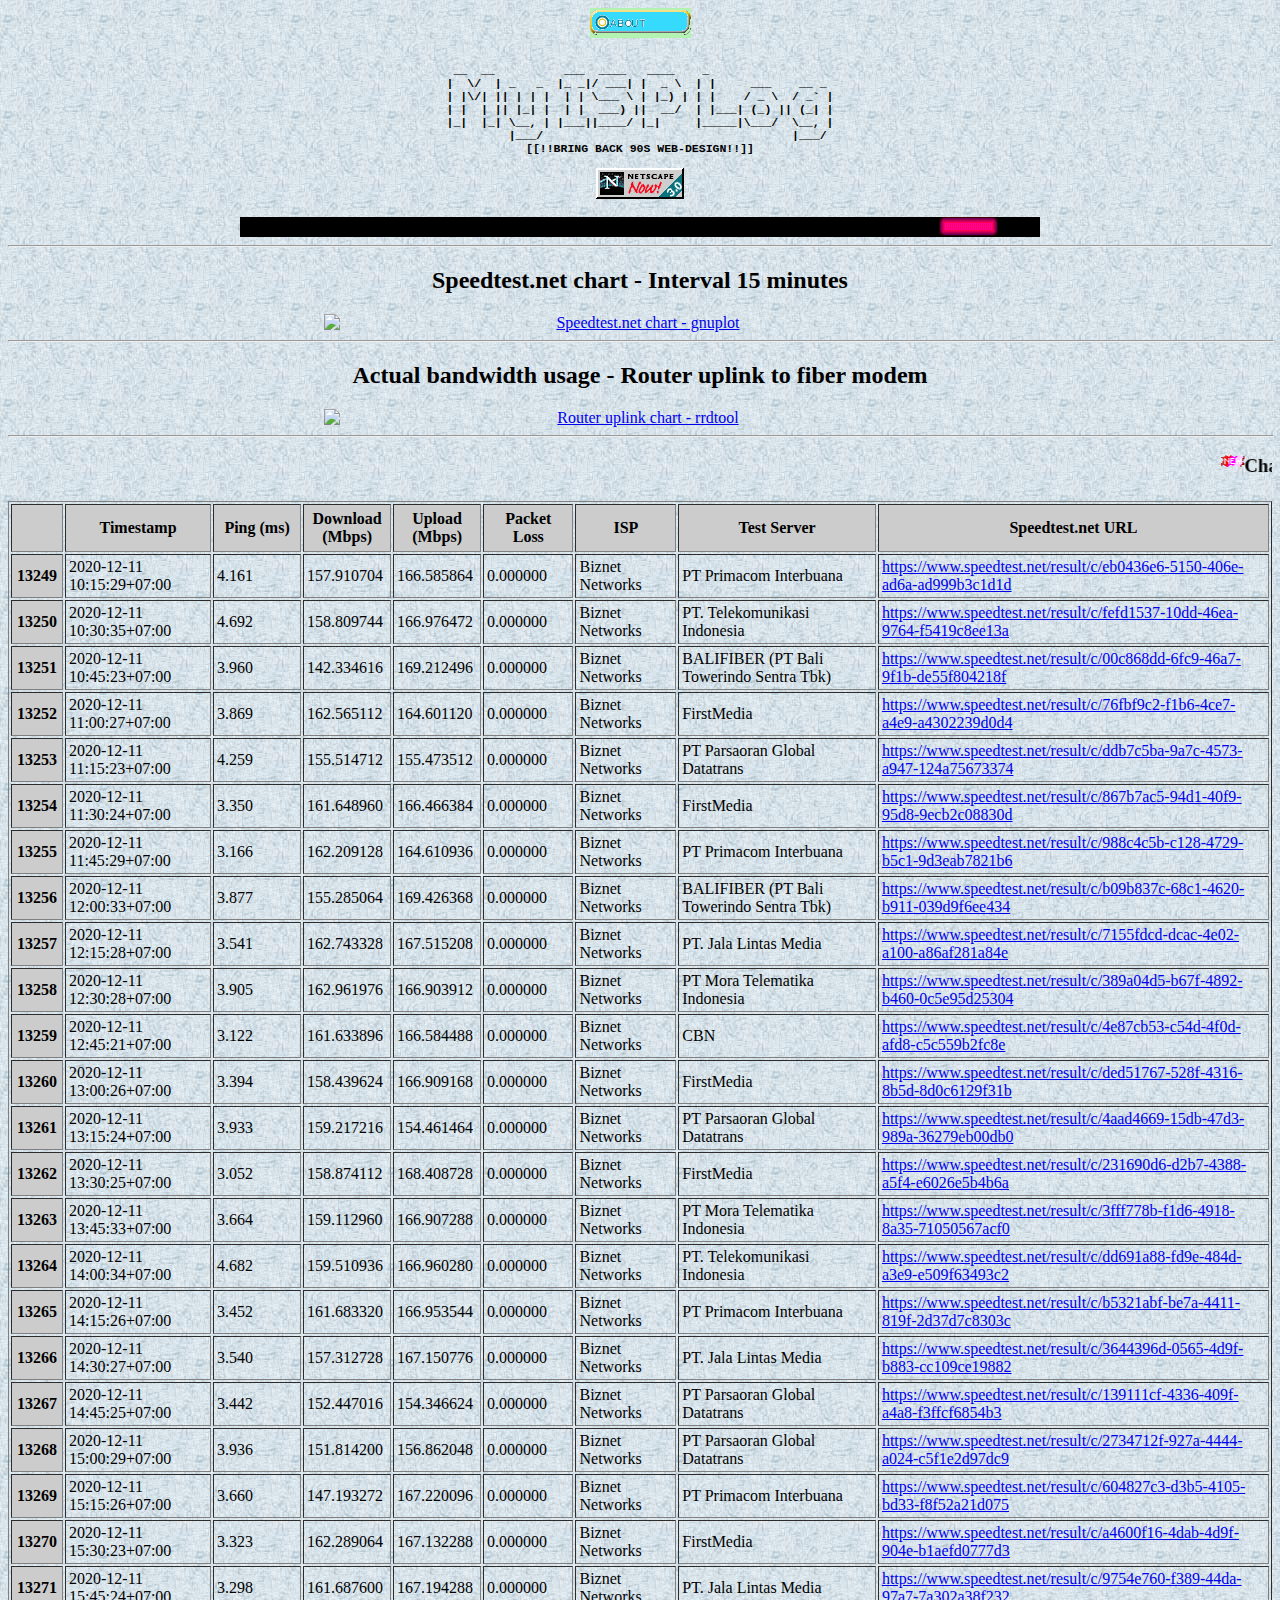
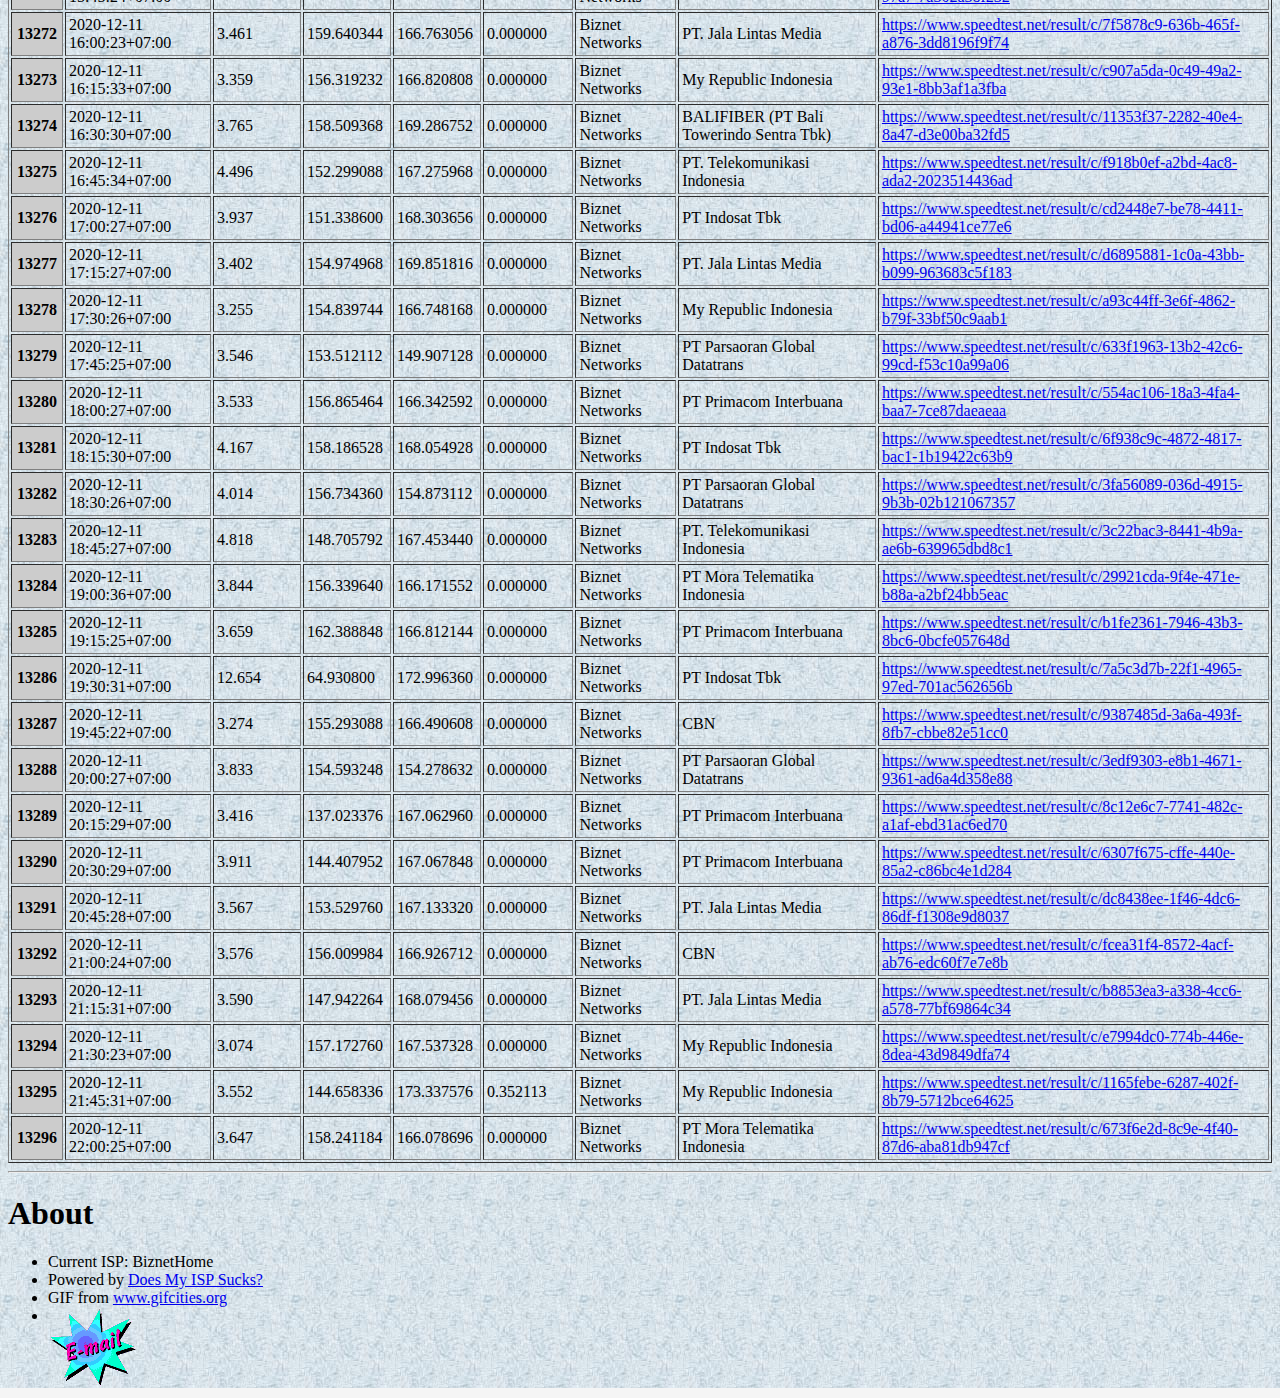
==== commit b08809dd: "_" ====
--- a/index.html
+++ b/index.html
@@ -66,7 +66,7 @@
 
 			<!-- Dataframe Pandas to_html()-->
 
-<h3><marquee><img align=left src=qr-new.gif>Chart created: Mon, 21/Sep/2020  10:33:53 WIB - Previous Speedtest.net result ~12.0 hrs back</marquee></h3>
+<h3><marquee><img align=left src=qr-new.gif>Chart created: Fri, 11/Dec/2020  22:01:04 WIB - Previous Speedtest.net result ~12.0 hrs back</marquee></h3>
 <table border="1" class="dataframe">
   <thead>
     <tr style="text-align: center;">
@@ -83,532 +83,532 @@
   </thead>
   <tbody>
     <tr>
-      <th>5429</th>
-      <td>2020-09-20 22:45:24+07:00</td>
-      <td>4.403</td>
-      <td>163.837840</td>
-      <td>167.131696</td>
+      <th>13249</th>
+      <td>2020-12-11 10:15:29+07:00</td>
+      <td>4.161</td>
+      <td>157.910704</td>
+      <td>166.585864</td>
+      <td>0.000000</td>
+      <td>Biznet Networks</td>
+      <td>PT Primacom Interbuana</td>
+      <td><a href="https://www.speedtest.net/result/c/eb0436e6-5150-406e-ad6a-ad999b3c1d1d" target="_blank">https://www.speedtest.net/result/c/eb0436e6-5150-406e-ad6a-ad999b3c1d1d</a></td>
+    </tr>
+    <tr>
+      <th>13250</th>
+      <td>2020-12-11 10:30:35+07:00</td>
+      <td>4.692</td>
+      <td>158.809744</td>
+      <td>166.976472</td>
       <td>0.000000</td>
       <td>Biznet Networks</td>
       <td>PT. Telekomunikasi Indonesia</td>
-      <td><a href="https://www.speedtest.net/result/c/2634638c-fe9a-4451-beab-e9da274d42f2" target="_blank">https://www.speedtest.net/result/c/2634638c-fe9a-4451-beab-e9da274d42f2</a></td>
-    </tr>
-    <tr>
-      <th>5430</th>
-      <td>2020-09-20 23:00:31+07:00</td>
-      <td>4.147</td>
-      <td>154.105864</td>
-      <td>170.660776</td>
+      <td><a href="https://www.speedtest.net/result/c/fefd1537-10dd-46ea-9764-f5419c8ee13a" target="_blank">https://www.speedtest.net/result/c/fefd1537-10dd-46ea-9764-f5419c8ee13a</a></td>
+    </tr>
+    <tr>
+      <th>13251</th>
+      <td>2020-12-11 10:45:23+07:00</td>
+      <td>3.960</td>
+      <td>142.334616</td>
+      <td>169.212496</td>
       <td>0.000000</td>
       <td>Biznet Networks</td>
       <td>BALIFIBER (PT Bali Towerindo Sentra Tbk)</td>
-      <td><a href="https://www.speedtest.net/result/c/606acdce-eee0-4217-a345-d5718fb001ce" target="_blank">https://www.speedtest.net/result/c/606acdce-eee0-4217-a345-d5718fb001ce</a></td>
-    </tr>
-    <tr>
-      <th>5431</th>
-      <td>2020-09-20 23:15:27+07:00</td>
-      <td>3.609</td>
-      <td>163.559688</td>
-      <td>167.364296</td>
-      <td>0.000000</td>
-      <td>Biznet Networks</td>
-      <td>PT Primacom Interbuana</td>
-      <td><a href="https://www.speedtest.net/result/c/af762ecd-d32a-47b2-a3a2-cec45585a8fa" target="_blank">https://www.speedtest.net/result/c/af762ecd-d32a-47b2-a3a2-cec45585a8fa</a></td>
-    </tr>
-    <tr>
-      <th>5432</th>
-      <td>2020-09-20 23:30:31+07:00</td>
-      <td>3.772</td>
-      <td>164.428248</td>
-      <td>167.232872</td>
+      <td><a href="https://www.speedtest.net/result/c/00c868dd-6fc9-46a7-9f1b-de55f804218f" target="_blank">https://www.speedtest.net/result/c/00c868dd-6fc9-46a7-9f1b-de55f804218f</a></td>
+    </tr>
+    <tr>
+      <th>13252</th>
+      <td>2020-12-11 11:00:27+07:00</td>
+      <td>3.869</td>
+      <td>162.565112</td>
+      <td>164.601120</td>
+      <td>0.000000</td>
+      <td>Biznet Networks</td>
+      <td>FirstMedia</td>
+      <td><a href="https://www.speedtest.net/result/c/76fbf9c2-f1b6-4ce7-a4e9-a4302239d0d4" target="_blank">https://www.speedtest.net/result/c/76fbf9c2-f1b6-4ce7-a4e9-a4302239d0d4</a></td>
+    </tr>
+    <tr>
+      <th>13253</th>
+      <td>2020-12-11 11:15:23+07:00</td>
+      <td>4.259</td>
+      <td>155.514712</td>
+      <td>155.473512</td>
+      <td>0.000000</td>
+      <td>Biznet Networks</td>
+      <td>PT Parsaoran Global Datatrans</td>
+      <td><a href="https://www.speedtest.net/result/c/ddb7c5ba-9a7c-4573-a947-124a75673374" target="_blank">https://www.speedtest.net/result/c/ddb7c5ba-9a7c-4573-a947-124a75673374</a></td>
+    </tr>
+    <tr>
+      <th>13254</th>
+      <td>2020-12-11 11:30:24+07:00</td>
+      <td>3.350</td>
+      <td>161.648960</td>
+      <td>166.466384</td>
+      <td>0.000000</td>
+      <td>Biznet Networks</td>
+      <td>FirstMedia</td>
+      <td><a href="https://www.speedtest.net/result/c/867b7ac5-94d1-40f9-95d8-9ecb2c08830d" target="_blank">https://www.speedtest.net/result/c/867b7ac5-94d1-40f9-95d8-9ecb2c08830d</a></td>
+    </tr>
+    <tr>
+      <th>13255</th>
+      <td>2020-12-11 11:45:29+07:00</td>
+      <td>3.166</td>
+      <td>162.209128</td>
+      <td>164.610936</td>
+      <td>0.000000</td>
+      <td>Biznet Networks</td>
+      <td>PT Primacom Interbuana</td>
+      <td><a href="https://www.speedtest.net/result/c/988c4c5b-c128-4729-b5c1-9d3eab7821b6" target="_blank">https://www.speedtest.net/result/c/988c4c5b-c128-4729-b5c1-9d3eab7821b6</a></td>
+    </tr>
+    <tr>
+      <th>13256</th>
+      <td>2020-12-11 12:00:33+07:00</td>
+      <td>3.877</td>
+      <td>155.285064</td>
+      <td>169.426368</td>
+      <td>0.000000</td>
+      <td>Biznet Networks</td>
+      <td>BALIFIBER (PT Bali Towerindo Sentra Tbk)</td>
+      <td><a href="https://www.speedtest.net/result/c/b09b837c-68c1-4620-b911-039d9f6ee434" target="_blank">https://www.speedtest.net/result/c/b09b837c-68c1-4620-b911-039d9f6ee434</a></td>
+    </tr>
+    <tr>
+      <th>13257</th>
+      <td>2020-12-11 12:15:28+07:00</td>
+      <td>3.541</td>
+      <td>162.743328</td>
+      <td>167.515208</td>
+      <td>0.000000</td>
+      <td>Biznet Networks</td>
+      <td>PT. Jala Lintas Media</td>
+      <td><a href="https://www.speedtest.net/result/c/7155fdcd-dcac-4e02-a100-a86af281a84e" target="_blank">https://www.speedtest.net/result/c/7155fdcd-dcac-4e02-a100-a86af281a84e</a></td>
+    </tr>
+    <tr>
+      <th>13258</th>
+      <td>2020-12-11 12:30:28+07:00</td>
+      <td>3.905</td>
+      <td>162.961976</td>
+      <td>166.903912</td>
       <td>0.000000</td>
       <td>Biznet Networks</td>
       <td>PT Mora Telematika Indonesia</td>
-      <td><a href="https://www.speedtest.net/result/c/1d632daf-e954-4664-b36d-e5476f012d67" target="_blank">https://www.speedtest.net/result/c/1d632daf-e954-4664-b36d-e5476f012d67</a></td>
-    </tr>
-    <tr>
-      <th>5433</th>
-      <td>2020-09-20 23:45:25+07:00</td>
-      <td>3.580</td>
-      <td>155.219712</td>
-      <td>167.839576</td>
+      <td><a href="https://www.speedtest.net/result/c/389a04d5-b67f-4892-b460-0c5e95d25304" target="_blank">https://www.speedtest.net/result/c/389a04d5-b67f-4892-b460-0c5e95d25304</a></td>
+    </tr>
+    <tr>
+      <th>13259</th>
+      <td>2020-12-11 12:45:21+07:00</td>
+      <td>3.122</td>
+      <td>161.633896</td>
+      <td>166.584488</td>
+      <td>0.000000</td>
+      <td>Biznet Networks</td>
+      <td>CBN</td>
+      <td><a href="https://www.speedtest.net/result/c/4e87cb53-c54d-4f0d-afd8-c5c559b2fc8e" target="_blank">https://www.speedtest.net/result/c/4e87cb53-c54d-4f0d-afd8-c5c559b2fc8e</a></td>
+    </tr>
+    <tr>
+      <th>13260</th>
+      <td>2020-12-11 13:00:26+07:00</td>
+      <td>3.394</td>
+      <td>158.439624</td>
+      <td>166.909168</td>
       <td>0.000000</td>
       <td>Biznet Networks</td>
       <td>FirstMedia</td>
-      <td><a href="https://www.speedtest.net/result/c/b3c7370d-cbcc-48ab-9493-774727b1b9b9" target="_blank">https://www.speedtest.net/result/c/b3c7370d-cbcc-48ab-9493-774727b1b9b9</a></td>
-    </tr>
-    <tr>
-      <th>5434</th>
-      <td>2020-09-21 00:00:26+07:00</td>
-      <td>3.935</td>
-      <td>166.564800</td>
-      <td>167.169312</td>
+      <td><a href="https://www.speedtest.net/result/c/ded51767-528f-4316-8b5d-8d0c6129f31b" target="_blank">https://www.speedtest.net/result/c/ded51767-528f-4316-8b5d-8d0c6129f31b</a></td>
+    </tr>
+    <tr>
+      <th>13261</th>
+      <td>2020-12-11 13:15:24+07:00</td>
+      <td>3.933</td>
+      <td>159.217216</td>
+      <td>154.461464</td>
+      <td>0.000000</td>
+      <td>Biznet Networks</td>
+      <td>PT Parsaoran Global Datatrans</td>
+      <td><a href="https://www.speedtest.net/result/c/4aad4669-15db-47d3-989a-36279eb00db0" target="_blank">https://www.speedtest.net/result/c/4aad4669-15db-47d3-989a-36279eb00db0</a></td>
+    </tr>
+    <tr>
+      <th>13262</th>
+      <td>2020-12-11 13:30:25+07:00</td>
+      <td>3.052</td>
+      <td>158.874112</td>
+      <td>168.408728</td>
+      <td>0.000000</td>
+      <td>Biznet Networks</td>
+      <td>FirstMedia</td>
+      <td><a href="https://www.speedtest.net/result/c/231690d6-d2b7-4388-a5f4-e6026e5b4b6a" target="_blank">https://www.speedtest.net/result/c/231690d6-d2b7-4388-a5f4-e6026e5b4b6a</a></td>
+    </tr>
+    <tr>
+      <th>13263</th>
+      <td>2020-12-11 13:45:33+07:00</td>
+      <td>3.664</td>
+      <td>159.112960</td>
+      <td>166.907288</td>
+      <td>0.000000</td>
+      <td>Biznet Networks</td>
+      <td>PT Mora Telematika Indonesia</td>
+      <td><a href="https://www.speedtest.net/result/c/3fff778b-f1d6-4918-8a35-71050567acf0" target="_blank">https://www.speedtest.net/result/c/3fff778b-f1d6-4918-8a35-71050567acf0</a></td>
+    </tr>
+    <tr>
+      <th>13264</th>
+      <td>2020-12-11 14:00:34+07:00</td>
+      <td>4.682</td>
+      <td>159.510936</td>
+      <td>166.960280</td>
+      <td>0.000000</td>
+      <td>Biznet Networks</td>
+      <td>PT. Telekomunikasi Indonesia</td>
+      <td><a href="https://www.speedtest.net/result/c/dd691a88-fd9e-484d-a3e9-e509f63493c2" target="_blank">https://www.speedtest.net/result/c/dd691a88-fd9e-484d-a3e9-e509f63493c2</a></td>
+    </tr>
+    <tr>
+      <th>13265</th>
+      <td>2020-12-11 14:15:26+07:00</td>
+      <td>3.452</td>
+      <td>161.683320</td>
+      <td>166.953544</td>
+      <td>0.000000</td>
+      <td>Biznet Networks</td>
+      <td>PT Primacom Interbuana</td>
+      <td><a href="https://www.speedtest.net/result/c/b5321abf-be7a-4411-819f-2d37d7c8303c" target="_blank">https://www.speedtest.net/result/c/b5321abf-be7a-4411-819f-2d37d7c8303c</a></td>
+    </tr>
+    <tr>
+      <th>13266</th>
+      <td>2020-12-11 14:30:27+07:00</td>
+      <td>3.540</td>
+      <td>157.312728</td>
+      <td>167.150776</td>
+      <td>0.000000</td>
+      <td>Biznet Networks</td>
+      <td>PT. Jala Lintas Media</td>
+      <td><a href="https://www.speedtest.net/result/c/3644396d-0565-4d9f-b883-cc109ce19882" target="_blank">https://www.speedtest.net/result/c/3644396d-0565-4d9f-b883-cc109ce19882</a></td>
+    </tr>
+    <tr>
+      <th>13267</th>
+      <td>2020-12-11 14:45:25+07:00</td>
+      <td>3.442</td>
+      <td>152.447016</td>
+      <td>154.346624</td>
+      <td>0.000000</td>
+      <td>Biznet Networks</td>
+      <td>PT Parsaoran Global Datatrans</td>
+      <td><a href="https://www.speedtest.net/result/c/139111cf-4336-409f-a4a8-f3ffcf6854b3" target="_blank">https://www.speedtest.net/result/c/139111cf-4336-409f-a4a8-f3ffcf6854b3</a></td>
+    </tr>
+    <tr>
+      <th>13268</th>
+      <td>2020-12-11 15:00:29+07:00</td>
+      <td>3.936</td>
+      <td>151.814200</td>
+      <td>156.862048</td>
+      <td>0.000000</td>
+      <td>Biznet Networks</td>
+      <td>PT Parsaoran Global Datatrans</td>
+      <td><a href="https://www.speedtest.net/result/c/2734712f-927a-4444-a024-c5f1e2d97dc9" target="_blank">https://www.speedtest.net/result/c/2734712f-927a-4444-a024-c5f1e2d97dc9</a></td>
+    </tr>
+    <tr>
+      <th>13269</th>
+      <td>2020-12-11 15:15:26+07:00</td>
+      <td>3.660</td>
+      <td>147.193272</td>
+      <td>167.220096</td>
+      <td>0.000000</td>
+      <td>Biznet Networks</td>
+      <td>PT Primacom Interbuana</td>
+      <td><a href="https://www.speedtest.net/result/c/604827c3-d3b5-4105-bd33-f8f52a21d075" target="_blank">https://www.speedtest.net/result/c/604827c3-d3b5-4105-bd33-f8f52a21d075</a></td>
+    </tr>
+    <tr>
+      <th>13270</th>
+      <td>2020-12-11 15:30:23+07:00</td>
+      <td>3.323</td>
+      <td>162.289064</td>
+      <td>167.132288</td>
+      <td>0.000000</td>
+      <td>Biznet Networks</td>
+      <td>FirstMedia</td>
+      <td><a href="https://www.speedtest.net/result/c/a4600f16-4dab-4d9f-904e-b1aefd0777d3" target="_blank">https://www.speedtest.net/result/c/a4600f16-4dab-4d9f-904e-b1aefd0777d3</a></td>
+    </tr>
+    <tr>
+      <th>13271</th>
+      <td>2020-12-11 15:45:24+07:00</td>
+      <td>3.298</td>
+      <td>161.687600</td>
+      <td>167.194288</td>
+      <td>0.000000</td>
+      <td>Biznet Networks</td>
+      <td>PT. Jala Lintas Media</td>
+      <td><a href="https://www.speedtest.net/result/c/9754e760-f389-44da-97a7-7a302a38f232" target="_blank">https://www.speedtest.net/result/c/9754e760-f389-44da-97a7-7a302a38f232</a></td>
+    </tr>
+    <tr>
+      <th>13272</th>
+      <td>2020-12-11 16:00:23+07:00</td>
+      <td>3.461</td>
+      <td>159.640344</td>
+      <td>166.763056</td>
+      <td>0.000000</td>
+      <td>Biznet Networks</td>
+      <td>PT. Jala Lintas Media</td>
+      <td><a href="https://www.speedtest.net/result/c/7f5878c9-636b-465f-a876-3dd8196f9f74" target="_blank">https://www.speedtest.net/result/c/7f5878c9-636b-465f-a876-3dd8196f9f74</a></td>
+    </tr>
+    <tr>
+      <th>13273</th>
+      <td>2020-12-11 16:15:33+07:00</td>
+      <td>3.359</td>
+      <td>156.319232</td>
+      <td>166.820808</td>
+      <td>0.000000</td>
+      <td>Biznet Networks</td>
+      <td>My Republic Indonesia</td>
+      <td><a href="https://www.speedtest.net/result/c/c907a5da-0c49-49a2-93e1-8bb3af1a3fba" target="_blank">https://www.speedtest.net/result/c/c907a5da-0c49-49a2-93e1-8bb3af1a3fba</a></td>
+    </tr>
+    <tr>
+      <th>13274</th>
+      <td>2020-12-11 16:30:30+07:00</td>
+      <td>3.765</td>
+      <td>158.509368</td>
+      <td>169.286752</td>
       <td>0.000000</td>
       <td>Biznet Networks</td>
       <td>BALIFIBER (PT Bali Towerindo Sentra Tbk)</td>
-      <td><a href="https://www.speedtest.net/result/c/e5e4c96b-e3f4-494d-b25c-e1ea686a3260" target="_blank">https://www.speedtest.net/result/c/e5e4c96b-e3f4-494d-b25c-e1ea686a3260</a></td>
-    </tr>
-    <tr>
-      <th>5435</th>
-      <td>2020-09-21 00:15:23+07:00</td>
-      <td>3.585</td>
-      <td>166.606384</td>
-      <td>167.147184</td>
+      <td><a href="https://www.speedtest.net/result/c/11353f37-2282-40e4-8a47-d3e00ba32fd5" target="_blank">https://www.speedtest.net/result/c/11353f37-2282-40e4-8a47-d3e00ba32fd5</a></td>
+    </tr>
+    <tr>
+      <th>13275</th>
+      <td>2020-12-11 16:45:34+07:00</td>
+      <td>4.496</td>
+      <td>152.299088</td>
+      <td>167.275968</td>
+      <td>0.000000</td>
+      <td>Biznet Networks</td>
+      <td>PT. Telekomunikasi Indonesia</td>
+      <td><a href="https://www.speedtest.net/result/c/f918b0ef-a2bd-4ac8-ada2-2023514436ad" target="_blank">https://www.speedtest.net/result/c/f918b0ef-a2bd-4ac8-ada2-2023514436ad</a></td>
+    </tr>
+    <tr>
+      <th>13276</th>
+      <td>2020-12-11 17:00:27+07:00</td>
+      <td>3.937</td>
+      <td>151.338600</td>
+      <td>168.303656</td>
+      <td>0.000000</td>
+      <td>Biznet Networks</td>
+      <td>PT Indosat Tbk</td>
+      <td><a href="https://www.speedtest.net/result/c/cd2448e7-be78-4411-bd06-a44941ce77e6" target="_blank">https://www.speedtest.net/result/c/cd2448e7-be78-4411-bd06-a44941ce77e6</a></td>
+    </tr>
+    <tr>
+      <th>13277</th>
+      <td>2020-12-11 17:15:27+07:00</td>
+      <td>3.402</td>
+      <td>154.974968</td>
+      <td>169.851816</td>
+      <td>0.000000</td>
+      <td>Biznet Networks</td>
+      <td>PT. Jala Lintas Media</td>
+      <td><a href="https://www.speedtest.net/result/c/d6895881-1c0a-43bb-b099-963683c5f183" target="_blank">https://www.speedtest.net/result/c/d6895881-1c0a-43bb-b099-963683c5f183</a></td>
+    </tr>
+    <tr>
+      <th>13278</th>
+      <td>2020-12-11 17:30:26+07:00</td>
+      <td>3.255</td>
+      <td>154.839744</td>
+      <td>166.748168</td>
+      <td>0.000000</td>
+      <td>Biznet Networks</td>
+      <td>My Republic Indonesia</td>
+      <td><a href="https://www.speedtest.net/result/c/a93c44ff-3e6f-4862-b79f-33bf50c9aab1" target="_blank">https://www.speedtest.net/result/c/a93c44ff-3e6f-4862-b79f-33bf50c9aab1</a></td>
+    </tr>
+    <tr>
+      <th>13279</th>
+      <td>2020-12-11 17:45:25+07:00</td>
+      <td>3.546</td>
+      <td>153.512112</td>
+      <td>149.907128</td>
+      <td>0.000000</td>
+      <td>Biznet Networks</td>
+      <td>PT Parsaoran Global Datatrans</td>
+      <td><a href="https://www.speedtest.net/result/c/633f1963-13b2-42c6-99cd-f53c10a99a06" target="_blank">https://www.speedtest.net/result/c/633f1963-13b2-42c6-99cd-f53c10a99a06</a></td>
+    </tr>
+    <tr>
+      <th>13280</th>
+      <td>2020-12-11 18:00:27+07:00</td>
+      <td>3.533</td>
+      <td>156.865464</td>
+      <td>166.342592</td>
+      <td>0.000000</td>
+      <td>Biznet Networks</td>
+      <td>PT Primacom Interbuana</td>
+      <td><a href="https://www.speedtest.net/result/c/554ac106-18a3-4fa4-baa7-7ce87daeaeaa" target="_blank">https://www.speedtest.net/result/c/554ac106-18a3-4fa4-baa7-7ce87daeaeaa</a></td>
+    </tr>
+    <tr>
+      <th>13281</th>
+      <td>2020-12-11 18:15:30+07:00</td>
+      <td>4.167</td>
+      <td>158.186528</td>
+      <td>168.054928</td>
+      <td>0.000000</td>
+      <td>Biznet Networks</td>
+      <td>PT Indosat Tbk</td>
+      <td><a href="https://www.speedtest.net/result/c/6f938c9c-4872-4817-bac1-1b19422c63b9" target="_blank">https://www.speedtest.net/result/c/6f938c9c-4872-4817-bac1-1b19422c63b9</a></td>
+    </tr>
+    <tr>
+      <th>13282</th>
+      <td>2020-12-11 18:30:26+07:00</td>
+      <td>4.014</td>
+      <td>156.734360</td>
+      <td>154.873112</td>
+      <td>0.000000</td>
+      <td>Biznet Networks</td>
+      <td>PT Parsaoran Global Datatrans</td>
+      <td><a href="https://www.speedtest.net/result/c/3fa56089-036d-4915-9b3b-02b121067357" target="_blank">https://www.speedtest.net/result/c/3fa56089-036d-4915-9b3b-02b121067357</a></td>
+    </tr>
+    <tr>
+      <th>13283</th>
+      <td>2020-12-11 18:45:27+07:00</td>
+      <td>4.818</td>
+      <td>148.705792</td>
+      <td>167.453440</td>
+      <td>0.000000</td>
+      <td>Biznet Networks</td>
+      <td>PT. Telekomunikasi Indonesia</td>
+      <td><a href="https://www.speedtest.net/result/c/3c22bac3-8441-4b9a-ae6b-639965dbd8c1" target="_blank">https://www.speedtest.net/result/c/3c22bac3-8441-4b9a-ae6b-639965dbd8c1</a></td>
+    </tr>
+    <tr>
+      <th>13284</th>
+      <td>2020-12-11 19:00:36+07:00</td>
+      <td>3.844</td>
+      <td>156.339640</td>
+      <td>166.171552</td>
       <td>0.000000</td>
       <td>Biznet Networks</td>
       <td>PT Mora Telematika Indonesia</td>
-      <td><a href="https://www.speedtest.net/result/c/0e626c57-74cd-4f17-aa1f-3f309b8cd5ca" target="_blank">https://www.speedtest.net/result/c/0e626c57-74cd-4f17-aa1f-3f309b8cd5ca</a></td>
-    </tr>
-    <tr>
-      <th>5436</th>
-      <td>2020-09-21 00:30:25+07:00</td>
-      <td>3.412</td>
-      <td>163.765304</td>
-      <td>166.826600</td>
+      <td><a href="https://www.speedtest.net/result/c/29921cda-9f4e-471e-b88a-a2bf24bb5eac" target="_blank">https://www.speedtest.net/result/c/29921cda-9f4e-471e-b88a-a2bf24bb5eac</a></td>
+    </tr>
+    <tr>
+      <th>13285</th>
+      <td>2020-12-11 19:15:25+07:00</td>
+      <td>3.659</td>
+      <td>162.388848</td>
+      <td>166.812144</td>
+      <td>0.000000</td>
+      <td>Biznet Networks</td>
+      <td>PT Primacom Interbuana</td>
+      <td><a href="https://www.speedtest.net/result/c/b1fe2361-7946-43b3-8bc6-0bcfe057648d" target="_blank">https://www.speedtest.net/result/c/b1fe2361-7946-43b3-8bc6-0bcfe057648d</a></td>
+    </tr>
+    <tr>
+      <th>13286</th>
+      <td>2020-12-11 19:30:31+07:00</td>
+      <td>12.654</td>
+      <td>64.930800</td>
+      <td>172.996360</td>
+      <td>0.000000</td>
+      <td>Biznet Networks</td>
+      <td>PT Indosat Tbk</td>
+      <td><a href="https://www.speedtest.net/result/c/7a5c3d7b-22f1-4965-97ed-701ac562656b" target="_blank">https://www.speedtest.net/result/c/7a5c3d7b-22f1-4965-97ed-701ac562656b</a></td>
+    </tr>
+    <tr>
+      <th>13287</th>
+      <td>2020-12-11 19:45:22+07:00</td>
+      <td>3.274</td>
+      <td>155.293088</td>
+      <td>166.490608</td>
+      <td>0.000000</td>
+      <td>Biznet Networks</td>
+      <td>CBN</td>
+      <td><a href="https://www.speedtest.net/result/c/9387485d-3a6a-493f-8fb7-cbbe82e51cc0" target="_blank">https://www.speedtest.net/result/c/9387485d-3a6a-493f-8fb7-cbbe82e51cc0</a></td>
+    </tr>
+    <tr>
+      <th>13288</th>
+      <td>2020-12-11 20:00:27+07:00</td>
+      <td>3.833</td>
+      <td>154.593248</td>
+      <td>154.278632</td>
       <td>0.000000</td>
       <td>Biznet Networks</td>
       <td>PT Parsaoran Global Datatrans</td>
-      <td><a href="https://www.speedtest.net/result/c/d4cf5070-9d5f-441b-a1b1-d719cf74aea3" target="_blank">https://www.speedtest.net/result/c/d4cf5070-9d5f-441b-a1b1-d719cf74aea3</a></td>
-    </tr>
-    <tr>
-      <th>5437</th>
-      <td>2020-09-21 00:45:28+07:00</td>
-      <td>3.890</td>
-      <td>112.590888</td>
-      <td>167.156192</td>
-      <td>0.000000</td>
-      <td>Biznet Networks</td>
-      <td>BALIFIBER (PT Bali Towerindo Sentra Tbk)</td>
-      <td><a href="https://www.speedtest.net/result/c/4a3f66eb-f30f-4398-96f0-8a39534595ee" target="_blank">https://www.speedtest.net/result/c/4a3f66eb-f30f-4398-96f0-8a39534595ee</a></td>
-    </tr>
-    <tr>
-      <th>5438</th>
-      <td>2020-09-21 01:00:23+07:00</td>
-      <td>3.141</td>
-      <td>167.027536</td>
-      <td>167.012608</td>
+      <td><a href="https://www.speedtest.net/result/c/3edf9303-e8b1-4671-9361-ad6a4d358e88" target="_blank">https://www.speedtest.net/result/c/3edf9303-e8b1-4671-9361-ad6a4d358e88</a></td>
+    </tr>
+    <tr>
+      <th>13289</th>
+      <td>2020-12-11 20:15:29+07:00</td>
+      <td>3.416</td>
+      <td>137.023376</td>
+      <td>167.062960</td>
+      <td>0.000000</td>
+      <td>Biznet Networks</td>
+      <td>PT Primacom Interbuana</td>
+      <td><a href="https://www.speedtest.net/result/c/8c12e6c7-7741-482c-a1af-ebd31ac6ed70" target="_blank">https://www.speedtest.net/result/c/8c12e6c7-7741-482c-a1af-ebd31ac6ed70</a></td>
+    </tr>
+    <tr>
+      <th>13290</th>
+      <td>2020-12-11 20:30:29+07:00</td>
+      <td>3.911</td>
+      <td>144.407952</td>
+      <td>167.067848</td>
+      <td>0.000000</td>
+      <td>Biznet Networks</td>
+      <td>PT Primacom Interbuana</td>
+      <td><a href="https://www.speedtest.net/result/c/6307f675-cffe-440e-85a2-c86bc4e1d284" target="_blank">https://www.speedtest.net/result/c/6307f675-cffe-440e-85a2-c86bc4e1d284</a></td>
+    </tr>
+    <tr>
+      <th>13291</th>
+      <td>2020-12-11 20:45:28+07:00</td>
+      <td>3.567</td>
+      <td>153.529760</td>
+      <td>167.133320</td>
+      <td>0.000000</td>
+      <td>Biznet Networks</td>
+      <td>PT. Jala Lintas Media</td>
+      <td><a href="https://www.speedtest.net/result/c/dc8438ee-1f46-4dc6-86df-f1308e9d8037" target="_blank">https://www.speedtest.net/result/c/dc8438ee-1f46-4dc6-86df-f1308e9d8037</a></td>
+    </tr>
+    <tr>
+      <th>13292</th>
+      <td>2020-12-11 21:00:24+07:00</td>
+      <td>3.576</td>
+      <td>156.009984</td>
+      <td>166.926712</td>
       <td>0.000000</td>
       <td>Biznet Networks</td>
       <td>CBN</td>
-      <td><a href="https://www.speedtest.net/result/c/b5391a39-7155-42c8-b550-2c31b72e5de0" target="_blank">https://www.speedtest.net/result/c/b5391a39-7155-42c8-b550-2c31b72e5de0</a></td>
-    </tr>
-    <tr>
-      <th>5439</th>
-      <td>2020-09-21 01:15:23+07:00</td>
-      <td>3.556</td>
-      <td>163.530592</td>
-      <td>167.084808</td>
-      <td>0.000000</td>
-      <td>Biznet Networks</td>
-      <td>FirstMedia</td>
-      <td><a href="https://www.speedtest.net/result/c/6443cd77-0e7f-444c-92f3-d04c15ea19cc" target="_blank">https://www.speedtest.net/result/c/6443cd77-0e7f-444c-92f3-d04c15ea19cc</a></td>
-    </tr>
-    <tr>
-      <th>5440</th>
-      <td>2020-09-21 01:30:27+07:00</td>
-      <td>3.678</td>
-      <td>166.638544</td>
-      <td>167.116520</td>
+      <td><a href="https://www.speedtest.net/result/c/fcea31f4-8572-4acf-ab76-edc60f7e7e8b" target="_blank">https://www.speedtest.net/result/c/fcea31f4-8572-4acf-ab76-edc60f7e7e8b</a></td>
+    </tr>
+    <tr>
+      <th>13293</th>
+      <td>2020-12-11 21:15:31+07:00</td>
+      <td>3.590</td>
+      <td>147.942264</td>
+      <td>168.079456</td>
+      <td>0.000000</td>
+      <td>Biznet Networks</td>
+      <td>PT. Jala Lintas Media</td>
+      <td><a href="https://www.speedtest.net/result/c/b8853ea3-a338-4cc6-a578-77bf69864c34" target="_blank">https://www.speedtest.net/result/c/b8853ea3-a338-4cc6-a578-77bf69864c34</a></td>
+    </tr>
+    <tr>
+      <th>13294</th>
+      <td>2020-12-11 21:30:23+07:00</td>
+      <td>3.074</td>
+      <td>157.172760</td>
+      <td>167.537328</td>
+      <td>0.000000</td>
+      <td>Biznet Networks</td>
+      <td>My Republic Indonesia</td>
+      <td><a href="https://www.speedtest.net/result/c/e7994dc0-774b-446e-8dea-43d9849dfa74" target="_blank">https://www.speedtest.net/result/c/e7994dc0-774b-446e-8dea-43d9849dfa74</a></td>
+    </tr>
+    <tr>
+      <th>13295</th>
+      <td>2020-12-11 21:45:31+07:00</td>
+      <td>3.552</td>
+      <td>144.658336</td>
+      <td>173.337576</td>
+      <td>0.352113</td>
+      <td>Biznet Networks</td>
+      <td>My Republic Indonesia</td>
+      <td><a href="https://www.speedtest.net/result/c/1165febe-6287-402f-8b79-5712bce64625" target="_blank">https://www.speedtest.net/result/c/1165febe-6287-402f-8b79-5712bce64625</a></td>
+    </tr>
+    <tr>
+      <th>13296</th>
+      <td>2020-12-11 22:00:25+07:00</td>
+      <td>3.647</td>
+      <td>158.241184</td>
+      <td>166.078696</td>
       <td>0.000000</td>
       <td>Biznet Networks</td>
       <td>PT Mora Telematika Indonesia</td>
-      <td><a href="https://www.speedtest.net/result/c/42ef883a-fca8-42a3-9315-9739a5852525" target="_blank">https://www.speedtest.net/result/c/42ef883a-fca8-42a3-9315-9739a5852525</a></td>
-    </tr>
-    <tr>
-      <th>5441</th>
-      <td>2020-09-21 01:45:27+07:00</td>
-      <td>3.889</td>
-      <td>166.483464</td>
-      <td>167.150360</td>
-      <td>0.000000</td>
-      <td>Biznet Networks</td>
-      <td>PT Mora Telematika Indonesia</td>
-      <td><a href="https://www.speedtest.net/result/c/7028276d-4d94-4211-9c42-aa1710ed8ab8" target="_blank">https://www.speedtest.net/result/c/7028276d-4d94-4211-9c42-aa1710ed8ab8</a></td>
-    </tr>
-    <tr>
-      <th>5442</th>
-      <td>2020-09-21 02:00:23+07:00</td>
-      <td>3.537</td>
-      <td>166.878752</td>
-      <td>167.024312</td>
-      <td>0.000000</td>
-      <td>Biznet Networks</td>
-      <td>FirstMedia</td>
-      <td><a href="https://www.speedtest.net/result/c/0827c01b-7a0f-4a6d-be50-a33a8c2967cc" target="_blank">https://www.speedtest.net/result/c/0827c01b-7a0f-4a6d-be50-a33a8c2967cc</a></td>
-    </tr>
-    <tr>
-      <th>5443</th>
-      <td>2020-09-21 02:15:19+07:00</td>
-      <td>3.195</td>
-      <td>166.443256</td>
-      <td>167.010328</td>
-      <td>0.000000</td>
-      <td>Biznet Networks</td>
-      <td>CBN</td>
-      <td><a href="https://www.speedtest.net/result/c/f8e0b446-8221-4aaf-8592-2e5588ca98f6" target="_blank">https://www.speedtest.net/result/c/f8e0b446-8221-4aaf-8592-2e5588ca98f6</a></td>
-    </tr>
-    <tr>
-      <th>5444</th>
-      <td>2020-09-21 02:30:25+07:00</td>
-      <td>3.804</td>
-      <td>118.454920</td>
-      <td>167.615248</td>
-      <td>0.000000</td>
-      <td>Biznet Networks</td>
-      <td>BALIFIBER (PT Bali Towerindo Sentra Tbk)</td>
-      <td><a href="https://www.speedtest.net/result/c/ace8eaac-3994-48a6-8746-726b2bded090" target="_blank">https://www.speedtest.net/result/c/ace8eaac-3994-48a6-8746-726b2bded090</a></td>
-    </tr>
-    <tr>
-      <th>5445</th>
-      <td>2020-09-21 02:45:22+07:00</td>
-      <td>3.722</td>
-      <td>166.596144</td>
-      <td>166.963512</td>
-      <td>0.000000</td>
-      <td>Biznet Networks</td>
-      <td>PT. Jala Lintas Media</td>
-      <td><a href="https://www.speedtest.net/result/c/ecdacf8b-0d2e-4bae-bb6c-f86fe0fbd0bb" target="_blank">https://www.speedtest.net/result/c/ecdacf8b-0d2e-4bae-bb6c-f86fe0fbd0bb</a></td>
-    </tr>
-    <tr>
-      <th>5446</th>
-      <td>2020-09-21 03:00:27+07:00</td>
-      <td>8.900</td>
-      <td>160.662648</td>
-      <td>172.340648</td>
-      <td>0.000000</td>
-      <td>Biznet Networks</td>
-      <td>PT Primacom Interbuana</td>
-      <td><a href="https://www.speedtest.net/result/c/c970d5aa-c723-422f-a2a6-7930dbe11058" target="_blank">https://www.speedtest.net/result/c/c970d5aa-c723-422f-a2a6-7930dbe11058</a></td>
-    </tr>
-    <tr>
-      <th>5447</th>
-      <td>2020-09-21 03:15:23+07:00</td>
-      <td>3.706</td>
-      <td>166.310832</td>
-      <td>167.499056</td>
-      <td>0.000000</td>
-      <td>Biznet Networks</td>
-      <td>PT Primacom Interbuana</td>
-      <td><a href="https://www.speedtest.net/result/c/754469e9-a88c-45bd-a2c7-9b05b78d993c" target="_blank">https://www.speedtest.net/result/c/754469e9-a88c-45bd-a2c7-9b05b78d993c</a></td>
-    </tr>
-    <tr>
-      <th>5448</th>
-      <td>2020-09-21 03:30:27+07:00</td>
-      <td>3.938</td>
-      <td>166.660264</td>
-      <td>166.835816</td>
-      <td>0.000000</td>
-      <td>Biznet Networks</td>
-      <td>PT Mora Telematika Indonesia</td>
-      <td><a href="https://www.speedtest.net/result/c/b547c148-a913-44b9-a3ce-709f28f1fb61" target="_blank">https://www.speedtest.net/result/c/b547c148-a913-44b9-a3ce-709f28f1fb61</a></td>
-    </tr>
-    <tr>
-      <th>5449</th>
-      <td>2020-09-21 03:45:20+07:00</td>
-      <td>3.308</td>
-      <td>166.281736</td>
-      <td>166.948328</td>
-      <td>0.000000</td>
-      <td>Biznet Networks</td>
-      <td>CBN</td>
-      <td><a href="https://www.speedtest.net/result/c/6d28811f-6751-4082-9d0c-d168fd5ab155" target="_blank">https://www.speedtest.net/result/c/6d28811f-6751-4082-9d0c-d168fd5ab155</a></td>
-    </tr>
-    <tr>
-      <th>5450</th>
-      <td>2020-09-21 04:00:26+07:00</td>
-      <td>3.884</td>
-      <td>125.963080</td>
-      <td>166.779336</td>
-      <td>0.000000</td>
-      <td>Biznet Networks</td>
-      <td>BALIFIBER (PT Bali Towerindo Sentra Tbk)</td>
-      <td><a href="https://www.speedtest.net/result/c/3e497f46-9deb-4841-8cd7-893069ee7d1a" target="_blank">https://www.speedtest.net/result/c/3e497f46-9deb-4841-8cd7-893069ee7d1a</a></td>
-    </tr>
-    <tr>
-      <th>5451</th>
-      <td>2020-09-21 04:15:22+07:00</td>
-      <td>3.597</td>
-      <td>166.110232</td>
-      <td>166.885736</td>
-      <td>0.000000</td>
-      <td>Biznet Networks</td>
-      <td>My Republic Indonesia</td>
-      <td><a href="https://www.speedtest.net/result/c/7e30ac1e-63f7-4c9a-b2ed-6ccd358c13b3" target="_blank">https://www.speedtest.net/result/c/7e30ac1e-63f7-4c9a-b2ed-6ccd358c13b3</a></td>
-    </tr>
-    <tr>
-      <th>5452</th>
-      <td>2020-09-21 04:30:21+07:00</td>
-      <td>4.581</td>
-      <td>166.522200</td>
-      <td>168.190464</td>
-      <td>0.000000</td>
-      <td>Biznet Networks</td>
-      <td>PT Indosat Tbk</td>
-      <td><a href="https://www.speedtest.net/result/c/351e1c1b-29de-4b5f-8563-1806af163717" target="_blank">https://www.speedtest.net/result/c/351e1c1b-29de-4b5f-8563-1806af163717</a></td>
-    </tr>
-    <tr>
-      <th>5453</th>
-      <td>2020-09-21 04:45:26+07:00</td>
-      <td>3.619</td>
-      <td>166.033208</td>
-      <td>167.294056</td>
-      <td>0.000000</td>
-      <td>Biznet Networks</td>
-      <td>PT Primacom Interbuana</td>
-      <td><a href="https://www.speedtest.net/result/c/3331e6a5-03aa-44a6-8e46-6ff676cdce6a" target="_blank">https://www.speedtest.net/result/c/3331e6a5-03aa-44a6-8e46-6ff676cdce6a</a></td>
-    </tr>
-    <tr>
-      <th>5454</th>
-      <td>2020-09-21 05:00:28+07:00</td>
-      <td>4.814</td>
-      <td>154.101720</td>
-      <td>170.943392</td>
-      <td>0.000000</td>
-      <td>Biznet Networks</td>
-      <td>PT Indosat Tbk</td>
-      <td><a href="https://www.speedtest.net/result/c/e0d4c23e-6b69-4359-9ed6-70e5498f1dcc" target="_blank">https://www.speedtest.net/result/c/e0d4c23e-6b69-4359-9ed6-70e5498f1dcc</a></td>
-    </tr>
-    <tr>
-      <th>5455</th>
-      <td>2020-09-21 05:15:30+07:00</td>
-      <td>3.608</td>
-      <td>166.755760</td>
-      <td>166.891768</td>
-      <td>0.000000</td>
-      <td>Biznet Networks</td>
-      <td>My Republic Indonesia</td>
-      <td><a href="https://www.speedtest.net/result/c/c89a73eb-7fee-4bef-b58b-cf09ba3db2c4" target="_blank">https://www.speedtest.net/result/c/c89a73eb-7fee-4bef-b58b-cf09ba3db2c4</a></td>
-    </tr>
-    <tr>
-      <th>5456</th>
-      <td>2020-09-21 05:30:31+07:00</td>
-      <td>3.825</td>
-      <td>166.731024</td>
-      <td>167.583216</td>
-      <td>0.000000</td>
-      <td>Biznet Networks</td>
-      <td>BALIFIBER (PT Bali Towerindo Sentra Tbk)</td>
-      <td><a href="https://www.speedtest.net/result/c/eaed9c41-4ab5-4347-be82-059bbe2f1286" target="_blank">https://www.speedtest.net/result/c/eaed9c41-4ab5-4347-be82-059bbe2f1286</a></td>
-    </tr>
-    <tr>
-      <th>5457</th>
-      <td>2020-09-21 05:45:25+07:00</td>
-      <td>3.598</td>
-      <td>166.613368</td>
-      <td>167.129400</td>
-      <td>0.000000</td>
-      <td>Biznet Networks</td>
-      <td>My Republic Indonesia</td>
-      <td><a href="https://www.speedtest.net/result/c/44b1f3c9-a027-446f-acaf-6ead2fefc187" target="_blank">https://www.speedtest.net/result/c/44b1f3c9-a027-446f-acaf-6ead2fefc187</a></td>
-    </tr>
-    <tr>
-      <th>5458</th>
-      <td>2020-09-21 06:00:35+07:00</td>
-      <td>3.659</td>
-      <td>157.577240</td>
-      <td>167.887784</td>
-      <td>3.000000</td>
-      <td>Biznet Networks</td>
-      <td>PT Primacom Interbuana</td>
-      <td><a href="https://www.speedtest.net/result/c/2965c2e2-f803-4725-832d-d3653afb27c6" target="_blank">https://www.speedtest.net/result/c/2965c2e2-f803-4725-832d-d3653afb27c6</a></td>
-    </tr>
-    <tr>
-      <th>5459</th>
-      <td>2020-09-21 06:15:23+07:00</td>
-      <td>3.470</td>
-      <td>152.288160</td>
-      <td>167.013816</td>
-      <td>0.000000</td>
-      <td>Biznet Networks</td>
-      <td>PT Mora Telematika Indonesia</td>
-      <td><a href="https://www.speedtest.net/result/c/a94d2a56-accd-405e-8a93-365146eb0ec5" target="_blank">https://www.speedtest.net/result/c/a94d2a56-accd-405e-8a93-365146eb0ec5</a></td>
-    </tr>
-    <tr>
-      <th>5460</th>
-      <td>2020-09-21 06:30:27+07:00</td>
-      <td>4.357</td>
-      <td>165.646408</td>
-      <td>170.407560</td>
-      <td>0.000000</td>
-      <td>Biznet Networks</td>
-      <td>PT Indosat Tbk</td>
-      <td><a href="https://www.speedtest.net/result/c/a62b5a76-234e-41ec-bb8e-318eefcb6ae1" target="_blank">https://www.speedtest.net/result/c/a62b5a76-234e-41ec-bb8e-318eefcb6ae1</a></td>
-    </tr>
-    <tr>
-      <th>5461</th>
-      <td>2020-09-21 06:45:25+07:00</td>
-      <td>4.218</td>
-      <td>166.619312</td>
-      <td>167.101120</td>
-      <td>0.000000</td>
-      <td>Biznet Networks</td>
-      <td>PT. Telekomunikasi Indonesia</td>
-      <td><a href="https://www.speedtest.net/result/c/732de8b6-4b78-4a4f-b9f0-78f108ff9c25" target="_blank">https://www.speedtest.net/result/c/732de8b6-4b78-4a4f-b9f0-78f108ff9c25</a></td>
-    </tr>
-    <tr>
-      <th>5462</th>
-      <td>2020-09-21 07:00:27+07:00</td>
-      <td>4.114</td>
-      <td>130.741856</td>
-      <td>171.352016</td>
-      <td>0.495050</td>
-      <td>Biznet Networks</td>
-      <td>BALIFIBER (PT Bali Towerindo Sentra Tbk)</td>
-      <td><a href="https://www.speedtest.net/result/c/d149f0ab-34fb-45b9-9a6b-a584877f2597" target="_blank">https://www.speedtest.net/result/c/d149f0ab-34fb-45b9-9a6b-a584877f2597</a></td>
-    </tr>
-    <tr>
-      <th>5463</th>
-      <td>2020-09-21 07:15:20+07:00</td>
-      <td>3.885</td>
-      <td>167.021040</td>
-      <td>167.126736</td>
-      <td>0.000000</td>
-      <td>Biznet Networks</td>
-      <td>PT. Jala Lintas Media</td>
-      <td><a href="https://www.speedtest.net/result/c/c52f9802-43f9-41ef-b3e1-9aace0bb607d" target="_blank">https://www.speedtest.net/result/c/c52f9802-43f9-41ef-b3e1-9aace0bb607d</a></td>
-    </tr>
-    <tr>
-      <th>5464</th>
-      <td>2020-09-21 07:30:19+07:00</td>
-      <td>3.398</td>
-      <td>164.203376</td>
-      <td>166.732320</td>
-      <td>0.000000</td>
-      <td>Biznet Networks</td>
-      <td>PT Parsaoran Global Datatrans</td>
-      <td><a href="https://www.speedtest.net/result/c/ebece197-17fe-4d02-b82b-42414eb095cd" target="_blank">https://www.speedtest.net/result/c/ebece197-17fe-4d02-b82b-42414eb095cd</a></td>
-    </tr>
-    <tr>
-      <th>5465</th>
-      <td>2020-09-21 07:45:19+07:00</td>
-      <td>3.276</td>
-      <td>166.192920</td>
-      <td>166.860016</td>
-      <td>0.000000</td>
-      <td>Biznet Networks</td>
-      <td>CBN</td>
-      <td><a href="https://www.speedtest.net/result/c/7e2fff2b-ad3e-486a-a6e4-0dba64ed1be0" target="_blank">https://www.speedtest.net/result/c/7e2fff2b-ad3e-486a-a6e4-0dba64ed1be0</a></td>
-    </tr>
-    <tr>
-      <th>5466</th>
-      <td>2020-09-21 08:00:21+07:00</td>
-      <td>3.660</td>
-      <td>166.337408</td>
-      <td>167.254024</td>
-      <td>0.000000</td>
-      <td>Biznet Networks</td>
-      <td>FirstMedia</td>
-      <td><a href="https://www.speedtest.net/result/c/9ad01fa0-8711-4711-a415-feea126368f3" target="_blank">https://www.speedtest.net/result/c/9ad01fa0-8711-4711-a415-feea126368f3</a></td>
-    </tr>
-    <tr>
-      <th>5467</th>
-      <td>2020-09-21 08:15:19+07:00</td>
-      <td>3.667</td>
-      <td>166.454400</td>
-      <td>167.221448</td>
-      <td>0.000000</td>
-      <td>Biznet Networks</td>
-      <td>PT. Jala Lintas Media</td>
-      <td><a href="https://www.speedtest.net/result/c/012623e6-b1c0-4595-aa1b-2426d359b413" target="_blank">https://www.speedtest.net/result/c/012623e6-b1c0-4595-aa1b-2426d359b413</a></td>
-    </tr>
-    <tr>
-      <th>5468</th>
-      <td>2020-09-21 08:30:30+07:00</td>
-      <td>4.276</td>
-      <td>166.123432</td>
-      <td>167.126488</td>
-      <td>0.000000</td>
-      <td>Biznet Networks</td>
-      <td>PT. Telekomunikasi Indonesia</td>
-      <td><a href="https://www.speedtest.net/result/c/dd5b030d-c0c5-45df-87ac-f2c4fb6803ab" target="_blank">https://www.speedtest.net/result/c/dd5b030d-c0c5-45df-87ac-f2c4fb6803ab</a></td>
-    </tr>
-    <tr>
-      <th>5469</th>
-      <td>2020-09-21 08:45:24+07:00</td>
-      <td>3.290</td>
-      <td>161.180184</td>
-      <td>166.957704</td>
-      <td>0.000000</td>
-      <td>Biznet Networks</td>
-      <td>PT Parsaoran Global Datatrans</td>
-      <td><a href="https://www.speedtest.net/result/c/88843353-48c3-4489-9854-535811d50ec9" target="_blank">https://www.speedtest.net/result/c/88843353-48c3-4489-9854-535811d50ec9</a></td>
-    </tr>
-    <tr>
-      <th>5470</th>
-      <td>2020-09-21 09:00:16+07:00</td>
-      <td>3.713</td>
-      <td>119.116296</td>
-      <td>171.274560</td>
-      <td>0.578035</td>
-      <td>Biznet Networks</td>
-      <td>My Republic Indonesia</td>
-      <td><a href="https://www.speedtest.net/result/c/f6932149-c085-4a29-b0b1-88e3d177c948" target="_blank">https://www.speedtest.net/result/c/f6932149-c085-4a29-b0b1-88e3d177c948</a></td>
-    </tr>
-    <tr>
-      <th>5471</th>
-      <td>2020-09-21 09:15:27+07:00</td>
-      <td>3.934</td>
-      <td>111.484632</td>
-      <td>167.592432</td>
-      <td>0.000000</td>
-      <td>Biznet Networks</td>
-      <td>BALIFIBER (PT Bali Towerindo Sentra Tbk)</td>
-      <td><a href="https://www.speedtest.net/result/c/fb3c31ea-7536-4600-a8f1-1ddcee75fa79" target="_blank">https://www.speedtest.net/result/c/fb3c31ea-7536-4600-a8f1-1ddcee75fa79</a></td>
-    </tr>
-    <tr>
-      <th>5472</th>
-      <td>2020-09-21 09:30:19+07:00</td>
-      <td>3.787</td>
-      <td>164.837096</td>
-      <td>167.172264</td>
-      <td>0.000000</td>
-      <td>Biznet Networks</td>
-      <td>CBN</td>
-      <td><a href="https://www.speedtest.net/result/c/68f2b58d-94ea-48f9-bec5-104303139743" target="_blank">https://www.speedtest.net/result/c/68f2b58d-94ea-48f9-bec5-104303139743</a></td>
-    </tr>
-    <tr>
-      <th>5473</th>
-      <td>2020-09-21 09:45:30+07:00</td>
-      <td>4.943</td>
-      <td>158.684552</td>
-      <td>167.854160</td>
-      <td>0.000000</td>
-      <td>Biznet Networks</td>
-      <td>PT Indosat Tbk</td>
-      <td><a href="https://www.speedtest.net/result/c/7a43e489-5e07-493e-8d14-a1ba92ecc30c" target="_blank">https://www.speedtest.net/result/c/7a43e489-5e07-493e-8d14-a1ba92ecc30c</a></td>
-    </tr>
-    <tr>
-      <th>5474</th>
-      <td>2020-09-21 10:00:21+07:00</td>
-      <td>3.587</td>
-      <td>165.566520</td>
-      <td>162.065784</td>
-      <td>0.000000</td>
-      <td>Biznet Networks</td>
-      <td>PT Mora Telematika Indonesia</td>
-      <td><a href="https://www.speedtest.net/result/c/4bb470f8-4fec-4046-8f79-f3fc4a8a5ed4" target="_blank">https://www.speedtest.net/result/c/4bb470f8-4fec-4046-8f79-f3fc4a8a5ed4</a></td>
-    </tr>
-    <tr>
-      <th>5475</th>
-      <td>2020-09-21 10:15:27+07:00</td>
-      <td>3.305</td>
-      <td>165.360480</td>
-      <td>167.682944</td>
-      <td>0.000000</td>
-      <td>Biznet Networks</td>
-      <td>PT Primacom Interbuana</td>
-      <td><a href="https://www.speedtest.net/result/c/3ed11c77-a9bc-4348-aafa-45e39f788655" target="_blank">https://www.speedtest.net/result/c/3ed11c77-a9bc-4348-aafa-45e39f788655</a></td>
-    </tr>
-    <tr>
-      <th>5476</th>
-      <td>2020-09-21 10:30:23+07:00</td>
-      <td>3.034</td>
-      <td>165.595536</td>
-      <td>167.422224</td>
-      <td>0.000000</td>
-      <td>Biznet Networks</td>
-      <td>CBN</td>
-      <td><a href="https://www.speedtest.net/result/c/b2607d02-d85c-4e49-8950-08f4e54ed70f" target="_blank">https://www.speedtest.net/result/c/b2607d02-d85c-4e49-8950-08f4e54ed70f</a></td>
+      <td><a href="https://www.speedtest.net/result/c/673f6e2d-8c9e-4f40-87d6-aba81db947cf" target="_blank">https://www.speedtest.net/result/c/673f6e2d-8c9e-4f40-87d6-aba81db947cf</a></td>
     </tr>
   </tbody>
 </table>
